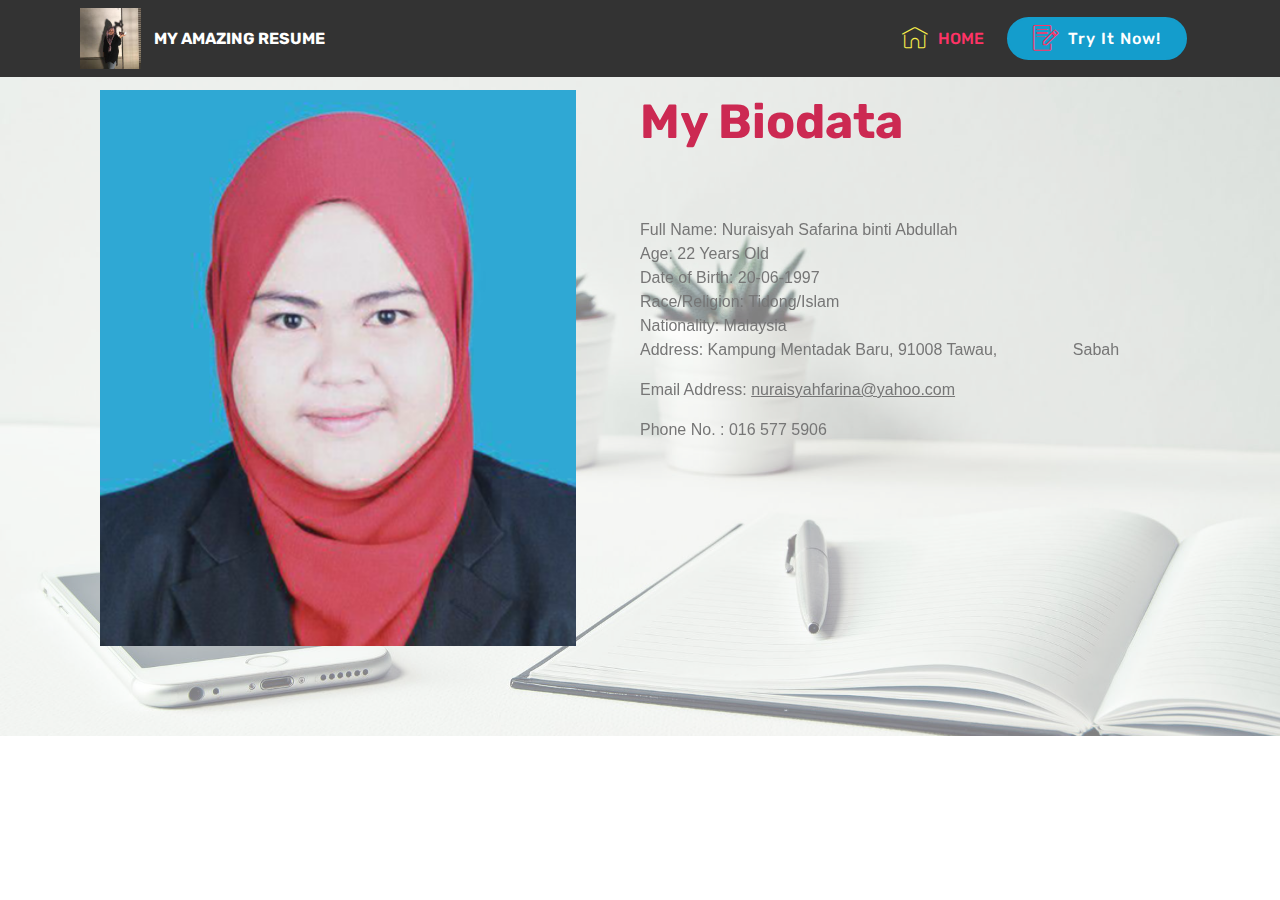
==== page1.html @ 113cb11e "create github pages" ====
<!DOCTYPE html>
<html  >
<head>
  <!-- Site made with Mobirise Website Builder v4.9.6, https://mobirise.com -->
  <meta charset="UTF-8">
  <meta http-equiv="X-UA-Compatible" content="IE=edge">
  <meta name="generator" content="Mobirise v4.9.6, mobirise.com">
  <meta name="viewport" content="width=device-width, initial-scale=1, minimum-scale=1">
  <link rel="shortcut icon" href="assets/images/60057658-1496785710458578-5371631939734208512-n-122x122.jpg" type="image/x-icon">
  <meta name="description" content="Website Generator Description">
  
  <title>My Biodata</title>
  <link rel="stylesheet" href="assets/web/assets/mobirise-icons/mobirise-icons.css">
  <link rel="stylesheet" href="assets/tether/tether.min.css">
  <link rel="stylesheet" href="assets/bootstrap/css/bootstrap.min.css">
  <link rel="stylesheet" href="assets/bootstrap/css/bootstrap-grid.min.css">
  <link rel="stylesheet" href="assets/bootstrap/css/bootstrap-reboot.min.css">
  <link rel="stylesheet" href="assets/dropdown/css/style.css">
  <link rel="stylesheet" href="assets/theme/css/style.css">
  <link rel="stylesheet" href="assets/mobirise/css/mbr-additional.css" type="text/css">
  
  
  
</head>
<body>
  <section class="menu cid-qTkzRZLJNu" once="menu" id="menu1-6">

    

    <nav class="navbar navbar-expand beta-menu navbar-dropdown align-items-center navbar-fixed-top navbar-toggleable-sm">
        <button class="navbar-toggler navbar-toggler-right" type="button" data-toggle="collapse" data-target="#navbarSupportedContent" aria-controls="navbarSupportedContent" aria-expanded="false" aria-label="Toggle navigation">
            <div class="hamburger">
                <span></span>
                <span></span>
                <span></span>
                <span></span>
            </div>
        </button>
        <div class="menu-logo">
            <div class="navbar-brand">
                <span class="navbar-logo">
                    <a href="https://mobirise.com">
                         <img src="assets/images/60057658-1496785710458578-5371631939734208512-n-122x122.jpg" alt="Mobirise" title="" style="height: 3.8rem;">
                    </a>
                </span>
                <span class="navbar-caption-wrap"><a class="navbar-caption text-white display-4" href="https://mobirise.com">MY AMAZING RESUME</a></span>
            </div>
        </div>
        <div class="collapse navbar-collapse" id="navbarSupportedContent">
            <ul class="navbar-nav nav-dropdown" data-app-modern-menu="true"><li class="nav-item">
                    <a class="nav-link link text-secondary display-4" href="index.html"><span class="mbri-home mbr-iconfont mbr-iconfont-btn" style="color: rgb(247, 237, 74);"></span>
                        
                        HOME</a>
                </li></ul>
            <div class="navbar-buttons mbr-section-btn"><a class="btn btn-sm btn-primary display-4" href="https://mobirise.com"><span class="mbri-edit mbr-iconfont mbr-iconfont-btn" style="color: rgb(255, 51, 102);"></span>
                    
                    Try It Now!
                </a></div>
        </div>
    </nav>
</section>

<section class="engine"><a href="https://mobirise.info">Mobirise</a></section><section class="features11 cid-rr80zICPp3 mbr-parallax-background" id="features11-a">

    

    <div class="mbr-overlay" style="opacity: 0.5; background-color: rgb(255, 255, 255);">
    </div>

    <div class="container">   
        <div class="col-md-12">
            <div class="media-container-row">
                <div class="mbr-figure m-auto" style="width: 50%;">
                    <img src="assets/images/28951975-1165412160262603-4981611491502325760-n-1-413x531.jpg" alt="Mobirise" title="">
                </div>
                <div class=" align-left aside-content">
                    <h2 class="mbr-title pt-2 mbr-fonts-style display-2"><strong>
                        My Biodata</strong></h2>
                    <div class="mbr-section-text">
                        <p class="mbr-text mb-5 pt-3 mbr-light mbr-fonts-style display-5"></p><p>
                        Full Name: Nuraisyah Safarina binti Abdullah<br>Age: 22 Years Old<br>Date of Birth: 20-06-1997<br>Race/Religion: Tidong/Islam<br>Nationality: Malaysia<br>Address: Kampung Mentadak Baru,
91008 Tawau, &nbsp;&nbsp;&nbsp;&nbsp;&nbsp;&nbsp;&nbsp;&nbsp;&nbsp;&nbsp;&nbsp;&nbsp;&nbsp;&nbsp;&nbsp;&nbsp;Sabah</p><p>Email Address: <u>nuraisyahfarina@yahoo.com</u></p><p>Phone No. : 016 577 5906</p><br><p><br><br></p><p></p>
                    </div>

                    
                </div>
            </div>
        </div> 
    </div>          
</section>


  <script src="assets/web/assets/jquery/jquery.min.js"></script>
  <script src="assets/popper/popper.min.js"></script>
  <script src="assets/tether/tether.min.js"></script>
  <script src="assets/bootstrap/js/bootstrap.min.js"></script>
  <script src="assets/smoothscroll/smooth-scroll.js"></script>
  <script src="assets/dropdown/js/script.min.js"></script>
  <script src="assets/touchswipe/jquery.touch-swipe.min.js"></script>
  <script src="assets/parallax/jarallax.min.js"></script>
  <script src="assets/theme/js/script.js"></script>
  
  
</body>
</html>
---- assets/web/assets/mobirise-icons/mobirise-icons.css ----
@font-face {
  font-family: 'MobiriseIcons';
  src:  url('mobirise-icons.eot?spat4u');
  src:  url('mobirise-icons.eot?spat4u#iefix') format('embedded-opentype'),
    url('mobirise-icons.ttf?spat4u') format('truetype'),
    url('mobirise-icons.woff?spat4u') format('woff'),
    url('mobirise-icons.svg?spat4u#MobiriseIcons') format('svg');
  font-weight: normal;
  font-style: normal;
}

[class^="mbri-"], [class*=" mbri-"] {
  /* use !important to prevent issues with browser extensions that change fonts */
  font-family: MobiriseIcons !important;
  speak: none;
  font-style: normal;
  font-weight: normal;
  font-variant: normal;
  text-transform: none;
  line-height: 1;

  /* Better Font Rendering =========== */
  -webkit-font-smoothing: antialiased;
  -moz-osx-font-smoothing: grayscale;
}

.mbri-add-submenu:before {
  content: "\e900";
}
.mbri-alert:before {
  content: "\e901";
}
.mbri-align-center:before {
  content: "\e902";
}
.mbri-align-justify:before {
  content: "\e903";
}
.mbri-align-left:before {
  content: "\e904";
}
.mbri-align-right:before {
  content: "\e905";
}
.mbri-android:before {
  content: "\e906";
}
.mbri-apple:before {
  content: "\e907";
}
.mbri-arrow-down:before {
  content: "\e908";
}
.mbri-arrow-next:before {
  content: "\e909";
}
.mbri-arrow-prev:before {
  content: "\e90a";
}
.mbri-arrow-up:before {
  content: "\e90b";
}
.mbri-bold:before {
  content: "\e90c";
}
.mbri-bookmark:before {
  content: "\e90d";
}
.mbri-bootstrap:before {
  content: "\e90e";
}
.mbri-briefcase:before {
  content: "\e90f";
}
.mbri-browse:before {
  content: "\e910";
}
.mbri-bulleted-list:before {
  content: "\e911";
}
.mbri-calendar:before {
  content: "\e912";
}
.mbri-camera:before {
  content: "\e913";
}
.mbri-cart-add:before {
  content: "\e914";
}
.mbri-cart-full:before {
  content: "\e915";
}
.mbri-cash:before {
  content: "\e916";
}
.mbri-change-style:before {
  content: "\e917";
}
.mbri-chat:before {
  content: "\e918";
}
.mbri-clock:before {
  content: "\e919";
}
.mbri-close:before {
  content: "\e91a";
}
.mbri-cloud:before {
  content: "\e91b";
}
.mbri-code:before {
  content: "\e91c";
}
.mbri-contact-form:before {
  content: "\e91d";
}
.mbri-credit-card:before {
  content: "\e91e";
}
.mbri-cursor-click:before {
  content: "\e91f";
}
.mbri-cust-feedback:before {
  content: "\e920";
}
.mbri-database:before {
  content: "\e921";
}
.mbri-delivery:before {
  content: "\e922";
}
.mbri-desktop:before {
  content: "\e923";
}
.mbri-devices:before {
  content: "\e924";
}
.mbri-down:before {
  content: "\e925";
}
.mbri-download:before {
  content: "\e989";
}
.mbri-drag-n-drop:before {
  content: "\e927";
}
.mbri-drag-n-drop2:before {
  content: "\e928";
}
.mbri-edit:before {
  content: "\e929";
}
.mbri-edit2:before {
  content: "\e92a";
}
.mbri-error:before {
  content: "\e92b";
}
.mbri-extension:before {
  content: "\e92c";
}
.mbri-features:before {
  content: "\e92d";
}
.mbri-file:before {
  content: "\e92e";
}
.mbri-flag:before {
  content: "\e92f";
}
.mbri-folder:before {
  content: "\e930";
}
.mbri-gift:before {
  content: "\e931";
}
.mbri-github:before {
  content: "\e932";
}
.mbri-globe:before {
  content: "\e933";
}
.mbri-globe-2:before {
  content: "\e934";
}
.mbri-growing-chart:before {
  content: "\e935";
}
.mbri-hearth:before {
  content: "\e936";
}
.mbri-help:before {
  content: "\e937";
}
.mbri-home:before {
  content: "\e938";
}
.mbri-hot-cup:before {
  content: "\e939";
}
.mbri-idea:before {
  content: "\e93a";
}
.mbri-image-gallery:before {
  content: "\e93b";
}
.mbri-image-slider:before {
  content: "\e93c";
}
.mbri-info:before {
  content: "\e93d";
}
.mbri-italic:before {
  content: "\e93e";
}
.mbri-key:before {
  content: "\e93f";
}
.mbri-laptop:before {
  content: "\e940";
}
.mbri-layers:before {
  content: "\e941";
}
.mbri-left-right:before {
  content: "\e942";
}
.mbri-left:before {
  content: "\e943";
}
.mbri-letter:before {
  content: "\e944";
}
.mbri-like:before {
  content: "\e945";
}
.mbri-link:before {
  content: "\e946";
}
.mbri-lock:before {
  content: "\e947";
}
.mbri-login:before {
  content: "\e948";
}
.mbri-logout:before {
  content: "\e949";
}
.mbri-magic-stick:before {
  content: "\e94a";
}
.mbri-map-pin:before {
  content: "\e94b";
}
.mbri-menu:before {
  content: "\e94c";
}
.mbri-mobile:before {
  content: "\e94d";
}
.mbri-mobile2:before {
  content: "\e94e";
}
.mbri-mobirise:before {
  content: "\e94f";
}
.mbri-more-horizontal:before {
  content: "\e950";
}
.mbri-more-vertical:before {
  content: "\e951";
}
.mbri-music:before {
  content: "\e952";
}
.mbri-new-file:before {
  content: "\e953";
}
.mbri-numbered-list:before {
  content: "\e954";
}
.mbri-opened-folder:before {
  content: "\e955";
}
.mbri-pages:before {
  content: "\e956";
}
.mbri-paper-plane:before {
  content: "\e957";
}
.mbri-paperclip:before {
  content: "\e958";
}
.mbri-photo:before {
  content: "\e959";
}
.mbri-photos:before {
  content: "\e95a";
}
.mbri-pin:before {
  content: "\e95b";
}
.mbri-play:before {
  content: "\e95c";
}
.mbri-plus:before {
  content: "\e95d";
}
.mbri-preview:before {
  content: "\e95e";
}
.mbri-print:before {
  content: "\e95f";
}
.mbri-protect:before {
  content: "\e960";
}
.mbri-question:before {
  content: "\e961";
}
.mbri-quote-left:before {
  content: "\e962";
}
.mbri-quote-right:before {
  content: "\e963";
}
.mbri-refresh:before {
  content: "\e964";
}
.mbri-responsive:before {
  content: "\e965";
}
.mbri-right:before {
  content: "\e966";
}
.mbri-rocket:before {
  content: "\e967";
}
.mbri-sad-face:before {
  content: "\e968";
}
.mbri-sale:before {
  content: "\e969";
}
.mbri-save:before {
  content: "\e96a";
}
.mbri-search:before {
  content: "\e96b";
}
.mbri-setting:before {
  content: "\e96c";
}
.mbri-setting2:before {
  content: "\e96d";
}
.mbri-setting3:before {
  content: "\e96e";
}
.mbri-share:before {
  content: "\e96f";
}
.mbri-shopping-bag:before {
  content: "\e970";
}
.mbri-shopping-basket:before {
  content: "\e971";
}
.mbri-shopping-cart:before {
  content: "\e972";
}
.mbri-sites:before {
  content: "\e973";
}
.mbri-smile-face:before {
  content: "\e974";
}
.mbri-speed:before {
  content: "\e975";
}
.mbri-star:before {
  content: "\e976";
}
.mbri-success:before {
  content: "\e977";
}
.mbri-sun:before {
  content: "\e978";
}
.mbri-sun2:before {
  content: "\e979";
}
.mbri-tablet:before {
  content: "\e97a";
}
.mbri-tablet-vertical:before {
  content: "\e97b";
}
.mbri-target:before {
  content: "\e97c";
}
.mbri-timer:before {
  content: "\e97d";
}
.mbri-to-ftp:before {
  content: "\e97e";
}
.mbri-to-local-drive:before {
  content: "\e97f";
}
.mbri-touch-swipe:before {
  content: "\e980";
}
.mbri-touch:before {
  content: "\e981";
}
.mbri-trash:before {
  content: "\e982";
}
.mbri-underline:before {
  content: "\e983";
}
.mbri-unlink:before {
  content: "\e984";
}
.mbri-unlock:before {
  content: "\e985";
}
.mbri-up-down:before {
  content: "\e986";
}
.mbri-up:before {
  content: "\e987";
}
.mbri-update:before {
  content: "\e988";
}
.mbri-upload:before {
 content: "\e926"; 
}
.mbri-user:before {
  content: "\e98a";
}
.mbri-user2:before {
  content: "\e98b";
}
.mbri-users:before {
  content: "\e98c";
}
.mbri-video:before {
  content: "\e98d";
}
.mbri-video-play:before {
  content: "\e98e";
}
.mbri-watch:before {
  content: "\e98f";
}
.mbri-website-theme:before {
  content: "\e990";
}
.mbri-wifi:before {
  content: "\e991";
}
.mbri-windows:before {
  content: "\e992";
}
.mbri-zoom-out:before {
  content: "\e993";
}
.mbri-redo:before {
  content: "\e994";
}
.mbri-undo:before {
  content: "\e995";
}
---- assets/dropdown/css/style.css ----
.navbar-dropdown {
  left: 0;
  padding: 0;
  position: absolute;
  right: 0;
  top: 0;
  transition: all 0.45s ease;
  z-index: 1030;
  background: #282828; }
  .navbar-dropdown .navbar-logo {
    margin-right: 0.8rem;
    transition: margin 0.3s ease-in-out;
    vertical-align: middle; }
    .navbar-dropdown .navbar-logo img {
      height: 3.125rem;
      transition: all 0.3s ease-in-out; }
    .navbar-dropdown .navbar-logo.mbr-iconfont {
      font-size: 3.125rem;
      line-height: 3.125rem; }
  .navbar-dropdown .navbar-caption {
    font-weight: 700;
    white-space: normal;
    vertical-align: -4px;
    line-height: 3.125rem !important; }
    .navbar-dropdown .navbar-caption, .navbar-dropdown .navbar-caption:hover {
      color: inherit;
      text-decoration: none; }
  .navbar-dropdown .mbr-iconfont + .navbar-caption {
    vertical-align: -1px; }
  .navbar-dropdown.navbar-fixed-top {
    position: fixed; }
  .navbar-dropdown .navbar-brand span {
    vertical-align: -4px; }
  .navbar-dropdown.bg-color.transparent {
    background: none; }
  .navbar-dropdown.navbar-short .navbar-brand {
    padding: 0.625rem 0; }
    .navbar-dropdown.navbar-short .navbar-brand span {
      vertical-align: -1px; }
  .navbar-dropdown.navbar-short .navbar-caption {
    line-height: 2.375rem !important;
    vertical-align: -2px; }
  .navbar-dropdown.navbar-short .navbar-logo {
    margin-right: 0.5rem; }
    .navbar-dropdown.navbar-short .navbar-logo img {
      height: 2.375rem; }
    .navbar-dropdown.navbar-short .navbar-logo.mbr-iconfont {
      font-size: 2.375rem;
      line-height: 2.375rem; }
  .navbar-dropdown.navbar-short .mbr-table-cell {
    height: 3.625rem; }
  .navbar-dropdown .navbar-close {
    left: 0.6875rem;
    position: fixed;
    top: 0.75rem;
    z-index: 1000; }
  .navbar-dropdown .hamburger-icon {
    content: "";
    display: inline-block;
    vertical-align: middle;
    width: 16px;
    -webkit-box-shadow: 0 -6px 0 1px #282828,0 0 0 1px #282828,0 6px 0 1px #282828;
    -moz-box-shadow: 0 -6px 0 1px #282828,0 0 0 1px #282828,0 6px 0 1px #282828;
    box-shadow: 0 -6px 0 1px #282828,0 0 0 1px #282828,0 6px 0 1px #282828; }

.dropdown-menu .dropdown-toggle[data-toggle="dropdown-submenu"]::after {
  border-bottom: 0.35em solid transparent;
  border-left: 0.35em solid;
  border-right: 0;
  border-top: 0.35em solid transparent;
  margin-left: 0.3rem; }

.dropdown-menu .dropdown-item:focus {
  outline: 0; }

.nav-dropdown {
  font-size: 0.75rem;
  font-weight: 500;
  height: auto !important; }
  .nav-dropdown .nav-btn {
    padding-left: 1rem; }
  .nav-dropdown .link {
    margin: .667em 1.667em;
    font-weight: 500;
    padding: 0;
    transition: color .2s ease-in-out; }
    .nav-dropdown .link.dropdown-toggle {
      margin-right: 2.583em; }
      .nav-dropdown .link.dropdown-toggle::after {
        margin-left: .25rem;
        border-top: 0.35em solid;
        border-right: 0.35em solid transparent;
        border-left: 0.35em solid transparent;
        border-bottom: 0; }
      .nav-dropdown .link.dropdown-toggle[aria-expanded="true"] {
        margin: 0;
        padding: 0.667em 3.263em  0.667em 1.667em; }
  .nav-dropdown .link::after,
  .nav-dropdown .dropdown-item::after {
    color: inherit; }
  .nav-dropdown .btn {
    font-size: 0.75rem;
    font-weight: 700;
    letter-spacing: 0;
    margin-bottom: 0;
    padding-left: 1.25rem;
    padding-right: 1.25rem; }
  .nav-dropdown .dropdown-menu {
    border-radius: 0;
    border: 0;
    left: 0;
    margin: 0;
    padding-bottom: 1.25rem;
    padding-top: 1.25rem;
    position: relative; }
  .nav-dropdown .dropdown-submenu {
    margin-left: 0.125rem;
    top: 0; }
  .nav-dropdown .dropdown-item {
    font-weight: 500;
    line-height: 2;
    padding: 0.3846em 4.615em 0.3846em 1.5385em;
    position: relative;
    transition: color .2s ease-in-out, background-color .2s ease-in-out; }
    .nav-dropdown .dropdown-item::after {
      margin-top: -0.3077em;
      position: absolute;
      right: 1.1538em;
      top: 50%; }
    .nav-dropdown .dropdown-item:focus, .nav-dropdown .dropdown-item:hover {
      background: none; }

@media (max-width: 767px) {
  .nav-dropdown.navbar-toggleable-sm {
    bottom: 0;
    display: none;
    left: 0;
    overflow-x: hidden;
    position: fixed;
    top: 0;
    transform: translateX(-100%);
    -ms-transform: translateX(-100%);
    -webkit-transform: translateX(-100%);
    width: 18.75rem;
    z-index: 999; } }
.nav-dropdown.navbar-toggleable-xl {
  bottom: 0;
  display: none;
  left: 0;
  overflow-x: hidden;
  position: fixed;
  top: 0;
  transform: translateX(-100%);
  -ms-transform: translateX(-100%);
  -webkit-transform: translateX(-100%);
  width: 18.75rem;
  z-index: 999; }

.nav-dropdown-sm {
  display: block !important;
  overflow-x: hidden;
  overflow: auto;
  padding-top: 3.875rem; }
  .nav-dropdown-sm::after {
    content: "";
    display: block;
    height: 3rem;
    width: 100%; }
  .nav-dropdown-sm.collapse.in ~ .navbar-close {
    display: block !important; }
  .nav-dropdown-sm.collapsing, .nav-dropdown-sm.collapse.in {
    transform: translateX(0);
    -ms-transform: translateX(0);
    -webkit-transform: translateX(0);
    transition: all 0.25s ease-out;
    -webkit-transition: all 0.25s ease-out;
    background: #282828; }
  .nav-dropdown-sm.collapsing[aria-expanded="false"] {
    transform: translateX(-100%);
    -ms-transform: translateX(-100%);
    -webkit-transform: translateX(-100%); }
  .nav-dropdown-sm .nav-item {
    display: block;
    margin-left: 0 !important;
    padding-left: 0; }
  .nav-dropdown-sm .link,
  .nav-dropdown-sm .dropdown-item {
    border-top: 1px dotted rgba(255, 255, 255, 0.1);
    font-size: 0.8125rem;
    line-height: 1.6;
    margin: 0 !important;
    padding: 0.875rem 2.4rem 0.875rem 1.5625rem !important;
    position: relative;
    white-space: normal; }
    .nav-dropdown-sm .link:focus, .nav-dropdown-sm .link:hover,
    .nav-dropdown-sm .dropdown-item:focus,
    .nav-dropdown-sm .dropdown-item:hover {
      background: rgba(0, 0, 0, 0.2) !important;
      color: #c0a375; }
  .nav-dropdown-sm .nav-btn {
    position: relative;
    padding: 1.5625rem 1.5625rem 0 1.5625rem; }
    .nav-dropdown-sm .nav-btn::before {
      border-top: 1px dotted rgba(255, 255, 255, 0.1);
      content: "";
      left: 0;
      position: absolute;
      top: 0;
      width: 100%; }
    .nav-dropdown-sm .nav-btn + .nav-btn {
      padding-top: 0.625rem; }
      .nav-dropdown-sm .nav-btn + .nav-btn::before {
        display: none; }
  .nav-dropdown-sm .btn {
    padding: 0.625rem 0; }
  .nav-dropdown-sm .dropdown-toggle[data-toggle="dropdown-submenu"]::after {
    margin-left: .25rem;
    border-top: 0.35em solid;
    border-right: 0.35em solid transparent;
    border-left: 0.35em solid transparent;
    border-bottom: 0; }
  .nav-dropdown-sm .dropdown-toggle[data-toggle="dropdown-submenu"][aria-expanded="true"]::after {
    border-top: 0;
    border-right: 0.35em solid transparent;
    border-left: 0.35em solid transparent;
    border-bottom: 0.35em solid; }
  .nav-dropdown-sm .dropdown-menu {
    margin: 0;
    padding: 0;
    position: relative;
    top: 0;
    left: 0;
    width: 100%;
    border: 0;
    float: none;
    border-radius: 0;
    background: none; }
  .nav-dropdown-sm .dropdown-submenu {
    left: 100%;
    margin-left: 0.125rem;
    margin-top: -1.25rem;
    top: 0; }

.navbar-toggleable-sm .nav-dropdown .dropdown-menu {
  position: absolute; }

.navbar-toggleable-sm .nav-dropdown .dropdown-submenu {
  left: 100%;
  margin-left: 0.125rem;
  margin-top: -1.25rem;
  top: 0; }

.navbar-toggleable-sm.opened .nav-dropdown .dropdown-menu {
  position: relative; }

.navbar-toggleable-sm.opened .nav-dropdown .dropdown-submenu {
  left: 0;
  margin-left: 00rem;
  margin-top: 0rem;
  top: 0; }

.is-builder .nav-dropdown.collapsing {
  transition: none !important; }

/*# sourceMappingURL=style.css.map */
---- assets/theme/css/style.css ----
/*!
 * Mobirise v4 theme (https://mobirise.com/)
 * Copyright 2017 Mobirise
 */
section {
  background-color: #eeeeee; }

section,
.container,
.container-fluid {
  position: relative;
  word-wrap: break-word; }

a.mbr-iconfont:hover {
  text-decoration: none; }

.article .lead p, .article .lead ul, .article .lead ol, .article .lead pre, .article .lead blockquote {
  margin-bottom: 0; }

a {
  font-style: normal;
  font-weight: 400;
  cursor: pointer; }
  a, a:hover {
    text-decoration: none; }

figure {
  margin-bottom: 0; }

body {
  color: #232323; }

h1, h2, h3, h4, h5, h6,
.h1, .h2, .h3, .h4, .h5, .h6,
.display-1, .display-2, .display-3, .display-4 {
  line-height: 1;
  word-break: break-word;
  word-wrap: break-word; }

b, strong {
  font-weight: bold; }

blockquote {
  padding: 10px 0 10px 20px;
  position: relative;
  border-left: 2px solid;
  border-color: #ff3366; }

input:-webkit-autofill, input:-webkit-autofill:hover, input:-webkit-autofill:focus, input:-webkit-autofill:active {
  transition-delay: 9999s;
  transition-property: background-color, color; }

textarea[type="hidden"] {
  display: none; }

body {
  position: relative; }

section {
  background-position: 50% 50%;
  background-repeat: no-repeat;
  background-size: cover; }
  section .mbr-background-video,
  section .mbr-background-video-preview {
    position: absolute;
    bottom: 0;
    left: 0;
    right: 0;
    top: 0; }

.hidden {
  visibility: hidden; }

.mbr-z-index20 {
  z-index: 20; }

/*! Base colors */
.mbr-white {
  color: #ffffff; }

.mbr-black {
  color: #000000; }

.mbr-bg-white {
  background-color: #ffffff; }

.mbr-bg-black {
  background-color: #000000; }

/*! Text-aligns */
.align-left {
  text-align: left; }

.align-center {
  text-align: center; }

.align-right {
  text-align: right; }

@media (max-width: 767px) {
  .align-left, .align-center, .align-right, .mbr-section-btn, .mbr-section-title {
    text-align: center; } }
/*! Font-weight  */
.mbr-light {
  font-weight: 300; }

.mbr-regular {
  font-weight: 400; }

.mbr-semibold {
  font-weight: 500; }

.mbr-bold {
  font-weight: 700; }

/*! Media  */
.media-size-item {
  -webkit-flex: 1 1 auto;
  -moz-flex: 1 1 auto;
  -ms-flex: 1 1 auto;
  -o-flex: 1 1 auto;
  flex: 1 1 auto; }

.media-content {
  -webkit-flex-basis: 100%;
  flex-basis: 100%; }

.media-container-row {
  display: -ms-flexbox;
  display: -webkit-flex;
  display: flex;
  -webkit-flex-direction: row;
  -ms-flex-direction: row;
  flex-direction: row;
  -webkit-flex-wrap: wrap;
  -ms-flex-wrap: wrap;
  flex-wrap: wrap;
  -webkit-justify-content: center;
  -ms-flex-pack: center;
  justify-content: center;
  -webkit-align-content: center;
  -ms-flex-line-pack: center;
  align-content: center;
  -webkit-align-items: start;
  -ms-flex-align: start;
  align-items: start; }
  .media-container-row .media-size-item {
    width: 400px; }

.media-container-column {
  display: -ms-flexbox;
  display: -webkit-flex;
  display: flex;
  -webkit-flex-direction: column;
  -ms-flex-direction: column;
  flex-direction: column;
  -webkit-flex-wrap: wrap;
  -ms-flex-wrap: wrap;
  flex-wrap: wrap;
  -webkit-justify-content: center;
  -ms-flex-pack: center;
  justify-content: center;
  -webkit-align-content: center;
  -ms-flex-line-pack: center;
  align-content: center;
  -webkit-align-items: stretch;
  -ms-flex-align: stretch;
  align-items: stretch; }
  .media-container-column > * {
    width: 100%; }

@media (min-width: 992px) {
  .media-container-row {
    -webkit-flex-wrap: nowrap;
    -ms-flex-wrap: nowrap;
    flex-wrap: nowrap; } }
figure {
  overflow: hidden; }

figure[mbr-media-size] {
  transition: width 0.1s; }

.mbr-figure img, .mbr-figure iframe {
  display: block;
  width: 100%; }

.card {
  background-color: transparent;
  border: none; }

.card-img {
  text-align: center;
  flex-shrink: 0;
  -webkit-flex-shrink: 0; }

.media {
  max-width: 100%;
  margin: 0 auto; }

.mbr-figure {
  -ms-flex-item-align: center;
  -ms-grid-row-align: center;
  -webkit-align-self: center;
  align-self: center; }

.media-container > div {
  max-width: 100%; }

.mbr-figure img, .card-img img {
  width: 100%; }

@media (max-width: 991px) {
  .media-size-item {
    width: auto !important; }

  .media {
    width: auto; }

  .mbr-figure {
    width: 100% !important; } }
/*! Buttons */
.mbr-section-btn {
  margin-left: -.25rem;
  margin-right: -.25rem;
  font-size: 0; }

nav .mbr-section-btn {
  margin-left: 0rem;
  margin-right: 0rem; }

/*! Btn icon margin */
.btn .mbr-iconfont, .btn.btn-sm .mbr-iconfont {
  cursor: pointer;
  margin-right: 0.5rem; }

.btn.btn-md .mbr-iconfont, .btn.btn-md .mbr-iconfont {
  margin-right: 0.8rem; }

.mbr-regular {
  font-weight: 400; }

.mbr-semibold {
  font-weight: 500; }

.mbr-bold {
  font-weight: 700; }

[type="submit"] {
  -webkit-appearance: none; }

/*! Full-screen */
.mbr-fullscreen .mbr-overlay {
  min-height: 100vh; }

.mbr-fullscreen {
  display: flex;
  display: -webkit-flex;
  display: -moz-flex;
  display: -ms-flex;
  display: -o-flex;
  align-items: center;
  -webkit-align-items: center;
  min-height: 100vh;
  padding-top: 3rem;
  padding-bottom: 3rem; }

/*! Map */
.map {
  height: 25rem;
  position: relative; }
  .map iframe {
    width: 100%;
    height: 100%; }

/* Form */
.form-asterisk {
  font-family: initial;
  position: absolute;
  top: -2px;
  font-weight: normal; }

/*! Scroll to top arrow */
.mbr-arrow-up {
  bottom: 25px;
  right: 90px;
  position: fixed;
  text-align: right;
  z-index: 5000;
  color: #ffffff;
  font-size: 32px;
  transform: rotate(180deg);
  -webkit-transform: rotate(180deg); }

.mbr-arrow-up a {
  background: rgba(0, 0, 0, 0.2);
  border-radius: 3px;
  color: #fff;
  display: inline-block;
  height: 60px;
  width: 60px;
  outline-style: none !important;
  position: relative;
  text-decoration: none;
  transition: all .3s ease-in-out;
  cursor: pointer;
  text-align: center; }
  .mbr-arrow-up a:hover {
    background-color: rgba(0, 0, 0, 0.4); }
  .mbr-arrow-up a i {
    line-height: 60px; }

.mbr-arrow-up-icon {
  display: block;
  color: #fff; }

.mbr-arrow-up-icon::before {
  content: "\203a";
  display: inline-block;
  font-family: serif;
  font-size: 32px;
  line-height: 1;
  font-style: normal;
  position: relative;
  top: 6px;
  left: -4px;
  -webkit-transform: rotate(-90deg);
  transform: rotate(-90deg); }

/*! Arrow Down */
.mbr-arrow {
  position: absolute;
  bottom: 45px;
  left: 50%;
  width: 60px;
  height: 60px;
  cursor: pointer;
  background-color: rgba(80, 80, 80, 0.5);
  border-radius: 50%;
  -webkit-transform: translateX(-50%);
  transform: translateX(-50%); }
  .mbr-arrow > a {
    display: inline-block;
    text-decoration: none;
    outline-style: none;
    -webkit-animation: arrowdown 1.7s ease-in-out infinite;
    animation: arrowdown 1.7s ease-in-out infinite; }
    .mbr-arrow > a > i {
      position: absolute;
      top: -2px;
      left: 15px;
      font-size: 2rem; }

@keyframes arrowdown {
  0% {
    transform: translateY(0px);
    -webkit-transform: translateY(0px); }
  50% {
    transform: translateY(-5px);
    -webkit-transform: translateY(-5px); }
  100% {
    transform: translateY(0px);
    -webkit-transform: translateY(0px); } }
@-webkit-keyframes arrowdown {
  0% {
    transform: translateY(0px);
    -webkit-transform: translateY(0px); }
  50% {
    transform: translateY(-5px);
    -webkit-transform: translateY(-5px); }
  100% {
    transform: translateY(0px);
    -webkit-transform: translateY(0px); } }
@media (max-width: 500px) {
  .mbr-arrow-up {
    left: 50%;
    right: auto;
    transform: translateX(-50%) rotate(180deg);
    -webkit-transform: translateX(-50%) rotate(180deg); } }
/*Gradients animation*/
@keyframes gradient-animation {
  from {
    background-position: 0% 100%;
    animation-timing-function: ease-in-out; }
  to {
    background-position: 100% 0%;
    animation-timing-function: ease-in-out; } }
@-webkit-keyframes gradient-animation {
  from {
    background-position: 0% 100%;
    animation-timing-function: ease-in-out; }
  to {
    background-position: 100% 0%;
    animation-timing-function: ease-in-out; } }
.bg-gradient {
  background-size: 200% 200%;
  animation: gradient-animation 5s infinite alternate;
  -webkit-animation: gradient-animation 5s infinite alternate; }

.menu .navbar-brand {
  display: -webkit-flex; }
  .menu .navbar-brand span {
    display: flex;
    display: -webkit-flex; }
  .menu .navbar-brand .navbar-caption-wrap {
    display: -webkit-flex; }
  .menu .navbar-brand .navbar-logo img {
    display: -webkit-flex; }
@media (min-width: 768px) and (max-width: 991px) {
  .menu .navbar-toggleable-sm .navbar-nav {
    display: -webkit-box;
    display: -webkit-flex;
    display: -ms-flexbox; } }
@media (min-width: 992px) {
  .menu .navbar-nav.nav-dropdown {
    display: -webkit-flex; }
  .menu .navbar-toggleable-sm .navbar-collapse {
    display: -webkit-flex !important; } }
@media (max-width: 767px) {
  .menu .navbar-collapse {
    max-height: 80vh; }
  .menu .dropdown-menu {
    max-height: 60vh; } }

.navbar {
  display: -webkit-flex;
  -webkit-flex-wrap: wrap;
  -webkit-align-items: center;
  -webkit-justify-content: space-between; }

.navbar-collapse {
  -webkit-flex-basis: 100%;
  -webkit-flex-grow: 1;
  -webkit-align-items: center; }

.nav-dropdown .link {
  padding: .667em 1.667em !important;
  margin: 0 !important; }

.nav {
  display: -webkit-flex;
  -webkit-flex-wrap: wrap; }

.row {
  display: -webkit-flex;
  -webkit-flex-wrap: wrap; }

.justify-content-center {
  -webkit-justify-content: center; }

.form-inline {
  display: -webkit-flex;
  -webkit-flex-flow: row wrap;
  -webkit-align-items: center; }

.card-wrapper {
  -webkit-flex: 1; }

.carousel-control {
  z-index: 10;
  display: -webkit-flex;
  -webkit-align-items: center;
  -webkit-justify-content: center; }

.carousel-controls {
  display: -webkit-flex; }

.media {
  display: -webkit-flex; }

.jq-selectbox__select {
  padding: 1.07em .5em;
  position: absolute;
  top: 0;
  left: 0;
  width: 100%; }

.jq-selectbox__dropdown {
  position: absolute;
  top: 100% !important;
  left: 0 !important;
  width: 100% !important; }

.jq-selectbox__trigger-arrow {
  transform: translateY(-50%); }

.jq-selectbox li {
  padding: 1.07em .5em; }

/*# sourceMappingURL=style.css.map */
.engine {
	position: absolute;
	text-indent: -2400px;
	text-align: center;
	padding: 0;
	top: 0;
	left: -2400px;
}
---- assets/mobirise/css/mbr-additional.css ----
@import url(https://fonts.googleapis.com/css?family=Rubik:300,300i,400,400i,500,500i,700,700i,900,900i);





body {
  font-style: normal;
  line-height: 1.5;
}
.mbr-section-title {
  font-style: normal;
  line-height: 1.2;
}
.mbr-section-subtitle {
  line-height: 1.3;
}
.mbr-text {
  font-style: normal;
  line-height: 1.6;
}
.display-1 {
  font-family: 'Rubik', sans-serif;
  font-size: 4.25rem;
}
.display-1 > .mbr-iconfont {
  font-size: 6.8rem;
}
.display-2 {
  font-family: 'Rubik', sans-serif;
  font-size: 3rem;
}
.display-2 > .mbr-iconfont {
  font-size: 4.8rem;
}
.display-4 {
  font-family: 'Rubik', sans-serif;
  font-size: 1rem;
}
.display-4 > .mbr-iconfont {
  font-size: 1.6rem;
}
.display-5 {
  font-family: 'Rubik', sans-serif;
  font-size: 1.5rem;
}
.display-5 > .mbr-iconfont {
  font-size: 2.4rem;
}
.display-7 {
  font-family: 'Rubik', sans-serif;
  font-size: 1rem;
}
.display-7 > .mbr-iconfont {
  font-size: 1.6rem;
}
/* ---- Fluid typography for mobile devices ---- */
/* 1.4 - font scale ratio ( bootstrap == 1.42857 ) */
/* 100vw - current viewport width */
/* (48 - 20)  48 == 48rem == 768px, 20 == 20rem == 320px(minimal supported viewport) */
/* 0.65 - min scale variable, may vary */
@media (max-width: 768px) {
  .display-1 {
    font-size: 3.4rem;
    font-size: calc( 2.1374999999999997rem + (4.25 - 2.1374999999999997) * ((100vw - 20rem) / (48 - 20)));
    line-height: calc( 1.4 * (2.1374999999999997rem + (4.25 - 2.1374999999999997) * ((100vw - 20rem) / (48 - 20))));
  }
  .display-2 {
    font-size: 2.4rem;
    font-size: calc( 1.7rem + (3 - 1.7) * ((100vw - 20rem) / (48 - 20)));
    line-height: calc( 1.4 * (1.7rem + (3 - 1.7) * ((100vw - 20rem) / (48 - 20))));
  }
  .display-4 {
    font-size: 0.8rem;
    font-size: calc( 1rem + (1 - 1) * ((100vw - 20rem) / (48 - 20)));
    line-height: calc( 1.4 * (1rem + (1 - 1) * ((100vw - 20rem) / (48 - 20))));
  }
  .display-5 {
    font-size: 1.2rem;
    font-size: calc( 1.175rem + (1.5 - 1.175) * ((100vw - 20rem) / (48 - 20)));
    line-height: calc( 1.4 * (1.175rem + (1.5 - 1.175) * ((100vw - 20rem) / (48 - 20))));
  }
}
/* Buttons */
.btn {
  font-weight: 500;
  border-width: 2px;
  font-style: normal;
  letter-spacing: 1px;
  margin: .4rem .8rem;
  white-space: normal;
  -webkit-transition: all 0.3s ease-in-out;
  -moz-transition: all 0.3s ease-in-out;
  transition: all 0.3s ease-in-out;
  display: inline-flex;
  align-items: center;
  justify-content: center;
  word-break: break-word;
  -webkit-align-items: center;
  -webkit-justify-content: center;
  display: -webkit-inline-flex;
  padding: 1rem 3rem;
  border-radius: 3px;
}
.btn-sm {
  font-weight: 500;
  letter-spacing: 1px;
  -webkit-transition: all 0.3s ease-in-out;
  -moz-transition: all 0.3s ease-in-out;
  transition: all 0.3s ease-in-out;
  padding: 0.6rem 1.5rem;
  border-radius: 3px;
}
.btn-md {
  font-weight: 500;
  letter-spacing: 1px;
  margin: .4rem .8rem !important;
  -webkit-transition: all 0.3s ease-in-out;
  -moz-transition: all 0.3s ease-in-out;
  transition: all 0.3s ease-in-out;
  padding: 1rem 3rem;
  border-radius: 3px;
}
.btn-lg {
  font-weight: 500;
  letter-spacing: 1px;
  margin: .4rem .8rem !important;
  -webkit-transition: all 0.3s ease-in-out;
  -moz-transition: all 0.3s ease-in-out;
  transition: all 0.3s ease-in-out;
  padding: 1.2rem 3.2rem;
  border-radius: 3px;
}
.bg-primary {
  background-color: #149dcc !important;
}
.bg-success {
  background-color: #f7ed4a !important;
}
.bg-info {
  background-color: #82786e !important;
}
.bg-warning {
  background-color: #879a9f !important;
}
.bg-danger {
  background-color: #b1a374 !important;
}
.btn-primary,
.btn-primary:active {
  background-color: #149dcc !important;
  border-color: #149dcc !important;
  color: #ffffff !important;
}
.btn-primary:hover,
.btn-primary:focus,
.btn-primary.focus,
.btn-primary.active {
  color: #ffffff !important;
  background-color: #0d6786 !important;
  border-color: #0d6786 !important;
}
.btn-primary.disabled,
.btn-primary:disabled {
  color: #ffffff !important;
  background-color: #0d6786 !important;
  border-color: #0d6786 !important;
}
.btn-secondary,
.btn-secondary:active {
  background-color: #ff3366 !important;
  border-color: #ff3366 !important;
  color: #ffffff !important;
}
.btn-secondary:hover,
.btn-secondary:focus,
.btn-secondary.focus,
.btn-secondary.active {
  color: #ffffff !important;
  background-color: #e50039 !important;
  border-color: #e50039 !important;
}
.btn-secondary.disabled,
.btn-secondary:disabled {
  color: #ffffff !important;
  background-color: #e50039 !important;
  border-color: #e50039 !important;
}
.btn-info,
.btn-info:active {
  background-color: #82786e !important;
  border-color: #82786e !important;
  color: #ffffff !important;
}
.btn-info:hover,
.btn-info:focus,
.btn-info.focus,
.btn-info.active {
  color: #ffffff !important;
  background-color: #59524b !important;
  border-color: #59524b !important;
}
.btn-info.disabled,
.btn-info:disabled {
  color: #ffffff !important;
  background-color: #59524b !important;
  border-color: #59524b !important;
}
.btn-success,
.btn-success:active {
  background-color: #f7ed4a !important;
  border-color: #f7ed4a !important;
  color: #3f3c03 !important;
}
.btn-success:hover,
.btn-success:focus,
.btn-success.focus,
.btn-success.active {
  color: #3f3c03 !important;
  background-color: #eadd0a !important;
  border-color: #eadd0a !important;
}
.btn-success.disabled,
.btn-success:disabled {
  color: #3f3c03 !important;
  background-color: #eadd0a !important;
  border-color: #eadd0a !important;
}
.btn-warning,
.btn-warning:active {
  background-color: #879a9f !important;
  border-color: #879a9f !important;
  color: #ffffff !important;
}
.btn-warning:hover,
.btn-warning:focus,
.btn-warning.focus,
.btn-warning.active {
  color: #ffffff !important;
  background-color: #617479 !important;
  border-color: #617479 !important;
}
.btn-warning.disabled,
.btn-warning:disabled {
  color: #ffffff !important;
  background-color: #617479 !important;
  border-color: #617479 !important;
}
.btn-danger,
.btn-danger:active {
  background-color: #b1a374 !important;
  border-color: #b1a374 !important;
  color: #ffffff !important;
}
.btn-danger:hover,
.btn-danger:focus,
.btn-danger.focus,
.btn-danger.active {
  color: #ffffff !important;
  background-color: #8b7d4e !important;
  border-color: #8b7d4e !important;
}
.btn-danger.disabled,
.btn-danger:disabled {
  color: #ffffff !important;
  background-color: #8b7d4e !important;
  border-color: #8b7d4e !important;
}
.btn-white {
  color: #333333 !important;
}
.btn-white,
.btn-white:active {
  background-color: #ffffff !important;
  border-color: #ffffff !important;
  color: #808080 !important;
}
.btn-white:hover,
.btn-white:focus,
.btn-white.focus,
.btn-white.active {
  color: #808080 !important;
  background-color: #d9d9d9 !important;
  border-color: #d9d9d9 !important;
}
.btn-white.disabled,
.btn-white:disabled {
  color: #808080 !important;
  background-color: #d9d9d9 !important;
  border-color: #d9d9d9 !important;
}
.btn-black,
.btn-black:active {
  background-color: #333333 !important;
  border-color: #333333 !important;
  color: #ffffff !important;
}
.btn-black:hover,
.btn-black:focus,
.btn-black.focus,
.btn-black.active {
  color: #ffffff !important;
  background-color: #0d0d0d !important;
  border-color: #0d0d0d !important;
}
.btn-black.disabled,
.btn-black:disabled {
  color: #ffffff !important;
  background-color: #0d0d0d !important;
  border-color: #0d0d0d !important;
}
.btn-primary-outline,
.btn-primary-outline:active {
  background: none;
  border-color: #0b566f;
  color: #0b566f;
}
.btn-primary-outline:hover,
.btn-primary-outline:focus,
.btn-primary-outline.focus,
.btn-primary-outline.active {
  color: #ffffff;
  background-color: #149dcc;
  border-color: #149dcc;
}
.btn-primary-outline.disabled,
.btn-primary-outline:disabled {
  color: #ffffff !important;
  background-color: #149dcc !important;
  border-color: #149dcc !important;
}
.btn-secondary-outline,
.btn-secondary-outline:active {
  background: none;
  border-color: #cc0033;
  color: #cc0033;
}
.btn-secondary-outline:hover,
.btn-secondary-outline:focus,
.btn-secondary-outline.focus,
.btn-secondary-outline.active {
  color: #ffffff;
  background-color: #ff3366;
  border-color: #ff3366;
}
.btn-secondary-outline.disabled,
.btn-secondary-outline:disabled {
  color: #ffffff !important;
  background-color: #ff3366 !important;
  border-color: #ff3366 !important;
}
.btn-info-outline,
.btn-info-outline:active {
  background: none;
  border-color: #4b453f;
  color: #4b453f;
}
.btn-info-outline:hover,
.btn-info-outline:focus,
.btn-info-outline.focus,
.btn-info-outline.active {
  color: #ffffff;
  background-color: #82786e;
  border-color: #82786e;
}
.btn-info-outline.disabled,
.btn-info-outline:disabled {
  color: #ffffff !important;
  background-color: #82786e !important;
  border-color: #82786e !important;
}
.btn-success-outline,
.btn-success-outline:active {
  background: none;
  border-color: #d2c609;
  color: #d2c609;
}
.btn-success-outline:hover,
.btn-success-outline:focus,
.btn-success-outline.focus,
.btn-success-outline.active {
  color: #3f3c03;
  background-color: #f7ed4a;
  border-color: #f7ed4a;
}
.btn-success-outline.disabled,
.btn-success-outline:disabled {
  color: #3f3c03 !important;
  background-color: #f7ed4a !important;
  border-color: #f7ed4a !important;
}
.btn-warning-outline,
.btn-warning-outline:active {
  background: none;
  border-color: #55666b;
  color: #55666b;
}
.btn-warning-outline:hover,
.btn-warning-outline:focus,
.btn-warning-outline.focus,
.btn-warning-outline.active {
  color: #ffffff;
  background-color: #879a9f;
  border-color: #879a9f;
}
.btn-warning-outline.disabled,
.btn-warning-outline:disabled {
  color: #ffffff !important;
  background-color: #879a9f !important;
  border-color: #879a9f !important;
}
.btn-danger-outline,
.btn-danger-outline:active {
  background: none;
  border-color: #7a6e45;
  color: #7a6e45;
}
.btn-danger-outline:hover,
.btn-danger-outline:focus,
.btn-danger-outline.focus,
.btn-danger-outline.active {
  color: #ffffff;
  background-color: #b1a374;
  border-color: #b1a374;
}
.btn-danger-outline.disabled,
.btn-danger-outline:disabled {
  color: #ffffff !important;
  background-color: #b1a374 !important;
  border-color: #b1a374 !important;
}
.btn-black-outline,
.btn-black-outline:active {
  background: none;
  border-color: #000000;
  color: #000000;
}
.btn-black-outline:hover,
.btn-black-outline:focus,
.btn-black-outline.focus,
.btn-black-outline.active {
  color: #ffffff;
  background-color: #333333;
  border-color: #333333;
}
.btn-black-outline.disabled,
.btn-black-outline:disabled {
  color: #ffffff !important;
  background-color: #333333 !important;
  border-color: #333333 !important;
}
.btn-white-outline,
.btn-white-outline:active,
.btn-white-outline.active {
  background: none;
  border-color: #ffffff;
  color: #ffffff;
}
.btn-white-outline:hover,
.btn-white-outline:focus,
.btn-white-outline.focus {
  color: #333333;
  background-color: #ffffff;
  border-color: #ffffff;
}
.text-primary {
  color: #149dcc !important;
}
.text-secondary {
  color: #ff3366 !important;
}
.text-success {
  color: #f7ed4a !important;
}
.text-info {
  color: #82786e !important;
}
.text-warning {
  color: #879a9f !important;
}
.text-danger {
  color: #b1a374 !important;
}
.text-white {
  color: #ffffff !important;
}
.text-black {
  color: #000000 !important;
}
a.text-primary:hover,
a.text-primary:focus {
  color: #0b566f !important;
}
a.text-secondary:hover,
a.text-secondary:focus {
  color: #cc0033 !important;
}
a.text-success:hover,
a.text-success:focus {
  color: #d2c609 !important;
}
a.text-info:hover,
a.text-info:focus {
  color: #4b453f !important;
}
a.text-warning:hover,
a.text-warning:focus {
  color: #55666b !important;
}
a.text-danger:hover,
a.text-danger:focus {
  color: #7a6e45 !important;
}
a.text-white:hover,
a.text-white:focus {
  color: #b3b3b3 !important;
}
a.text-black:hover,
a.text-black:focus {
  color: #4d4d4d !important;
}
.alert-success {
  background-color: #70c770;
}
.alert-info {
  background-color: #82786e;
}
.alert-warning {
  background-color: #879a9f;
}
.alert-danger {
  background-color: #b1a374;
}
.mbr-section-btn a.btn:not(.btn-form) {
  border-radius: 100px;
}
.mbr-section-btn a.btn:not(.btn-form):hover,
.mbr-section-btn a.btn:not(.btn-form):focus {
  box-shadow: none !important;
}
.mbr-section-btn a.btn:not(.btn-form):hover,
.mbr-section-btn a.btn:not(.btn-form):focus {
  box-shadow: 0 10px 40px 0 rgba(0, 0, 0, 0.2) !important;
  -webkit-box-shadow: 0 10px 40px 0 rgba(0, 0, 0, 0.2) !important;
}
.mbr-gallery-filter li a {
  border-radius: 100px !important;
}
.mbr-gallery-filter li.active .btn {
  background-color: #149dcc;
  border-color: #149dcc;
  color: #ffffff;
}
.mbr-gallery-filter li.active .btn:focus {
  box-shadow: none;
}
.nav-tabs .nav-link {
  border-radius: 100px !important;
}
.btn-form {
  border-radius: 0;
}
.btn-form:hover {
  cursor: pointer;
}
a,
a:hover {
  color: #149dcc;
}
.mbr-plan-header.bg-primary .mbr-plan-subtitle,
.mbr-plan-header.bg-primary .mbr-plan-price-desc {
  color: #b4e6f8;
}
.mbr-plan-header.bg-success .mbr-plan-subtitle,
.mbr-plan-header.bg-success .mbr-plan-price-desc {
  color: #ffffff;
}
.mbr-plan-header.bg-info .mbr-plan-subtitle,
.mbr-plan-header.bg-info .mbr-plan-price-desc {
  color: #beb8b2;
}
.mbr-plan-header.bg-warning .mbr-plan-subtitle,
.mbr-plan-header.bg-warning .mbr-plan-price-desc {
  color: #ced6d8;
}
.mbr-plan-header.bg-danger .mbr-plan-subtitle,
.mbr-plan-header.bg-danger .mbr-plan-price-desc {
  color: #dfd9c6;
}
/* Scroll to top button*/
.scrollToTop_wraper {
  display: none;
}
#scrollToTop a i:before {
  content: '';
  position: absolute;
  height: 40%;
  top: 25%;
  background: #fff;
  width: 2px;
  left: calc(50% - 1px);
}
#scrollToTop a i:after {
  content: '';
  position: absolute;
  display: block;
  border-top: 2px solid #fff;
  border-right: 2px solid #fff;
  width: 40%;
  height: 40%;
  left: 30%;
  bottom: 30%;
  transform: rotate(135deg);
  -webkit-transform: rotate(135deg);
}
/* Others*/
.note-check a[data-value=Rubik] {
  font-style: normal;
}
.mbr-arrow a {
  color: #ffffff;
}
@media (max-width: 767px) {
  .mbr-arrow {
    display: none;
  }
}
.form-control-label {
  position: relative;
  cursor: pointer;
  margin-bottom: .357em;
  padding: 0;
}
.alert {
  color: #ffffff;
  border-radius: 0;
  border: 0;
  font-size: .875rem;
  line-height: 1.5;
  margin-bottom: 1.875rem;
  padding: 1.25rem;
  position: relative;
}
.alert.alert-form::after {
  background-color: inherit;
  bottom: -7px;
  content: "";
  display: block;
  height: 14px;
  left: 50%;
  margin-left: -7px;
  position: absolute;
  transform: rotate(45deg);
  width: 14px;
  -webkit-transform: rotate(45deg);
}
.form-control {
  background-color: #f5f5f5;
  box-shadow: none;
  color: #565656;
  font-family: 'Rubik', sans-serif;
  font-size: 1rem;
  line-height: 1.43;
  min-height: 3.5em;
  padding: 1.07em .5em;
}
.form-control > .mbr-iconfont {
  font-size: 1.6rem;
}
.form-control,
.form-control:focus {
  border: 1px solid #e8e8e8;
}
.form-active .form-control:invalid {
  border-color: red;
}
.mbr-overlay {
  background-color: #000;
  bottom: 0;
  left: 0;
  opacity: .5;
  position: absolute;
  right: 0;
  top: 0;
  z-index: 0;
  pointer-events: none;
}
blockquote {
  font-style: italic;
  padding: 10px 0 10px 20px;
  font-size: 1.09rem;
  position: relative;
  border-color: #149dcc;
  border-width: 3px;
}
ul,
ol,
pre,
blockquote {
  margin-bottom: 2.3125rem;
}
pre {
  background: #f4f4f4;
  padding: 10px 24px;
  white-space: pre-wrap;
}
.inactive {
  -webkit-user-select: none;
  -moz-user-select: none;
  -ms-user-select: none;
  user-select: none;
  pointer-events: none;
  -webkit-user-drag: none;
  user-drag: none;
}
.mbr-section__comments .row {
  justify-content: center;
  -webkit-justify-content: center;
}
/* Forms */
.mbr-form .btn {
  margin: .4rem 0;
}
.mbr-form .input-group-btn a.btn {
  border-radius: 100px !important;
}
.mbr-form .input-group-btn a.btn:hover {
  box-shadow: 0 10px 40px 0 rgba(0, 0, 0, 0.2);
}
.mbr-form .input-group-btn button[type="submit"] {
  border-radius: 100px !important;
  padding: 1rem 3rem;
}
.mbr-form .input-group-btn button[type="submit"]:hover {
  box-shadow: 0 10px 40px 0 rgba(0, 0, 0, 0.2);
}
.form2 .form-control {
  border-top-left-radius: 100px;
  border-bottom-left-radius: 100px;
}
.form2 .input-group-btn a.btn {
  border-top-left-radius: 0 !important;
  border-bottom-left-radius: 0 !important;
}
.form2 .input-group-btn button[type="submit"] {
  border-top-left-radius: 0 !important;
  border-bottom-left-radius: 0 !important;
}
.form3 input[type="email"] {
  border-radius: 100px !important;
}
@media (max-width: 349px) {
  .form2 input[type="email"] {
    border-radius: 100px !important;
  }
  .form2 .input-group-btn a.btn {
    border-radius: 100px !important;
  }
  .form2 .input-group-btn button[type="submit"] {
    border-radius: 100px !important;
  }
}
@media (max-width: 767px) {
  .btn {
    font-size: .75rem !important;
  }
  .btn .mbr-iconfont {
    font-size: 1rem !important;
  }
}
/* Social block */
.btn-social {
  font-size: 20px;
  border-radius: 50%;
  padding: 0;
  width: 44px;
  height: 44px;
  line-height: 44px;
  text-align: center;
  position: relative;
  border: 2px solid #c0a375;
  border-color: #149dcc;
  color: #232323;
  cursor: pointer;
}
.btn-social i {
  top: 0;
  line-height: 44px;
  width: 44px;
}
.btn-social:hover {
  color: #fff;
  background: #149dcc;
}
.btn-social + .btn {
  margin-left: .1rem;
}
/* Footer */
.mbr-footer-content li::before,
.mbr-footer .mbr-contacts li::before {
  background: #149dcc;
}
.mbr-footer-content li a:hover,
.mbr-footer .mbr-contacts li a:hover {
  color: #149dcc;
}
.footer3 input[type="email"],
.footer4 input[type="email"] {
  border-radius: 100px !important;
}
.footer3 .input-group-btn a.btn,
.footer4 .input-group-btn a.btn {
  border-radius: 100px !important;
}
.footer3 .input-group-btn button[type="submit"],
.footer4 .input-group-btn button[type="submit"] {
  border-radius: 100px !important;
}
/* Headers*/
.header13 .form-inline input[type="email"],
.header14 .form-inline input[type="email"] {
  border-radius: 100px;
}
.header13 .form-inline input[type="text"],
.header14 .form-inline input[type="text"] {
  border-radius: 100px;
}
.header13 .form-inline input[type="tel"],
.header14 .form-inline input[type="tel"] {
  border-radius: 100px;
}
.header13 .form-inline a.btn,
.header14 .form-inline a.btn {
  border-radius: 100px;
}
.header13 .form-inline button,
.header14 .form-inline button {
  border-radius: 100px !important;
}
.offset-1 {
  margin-left: 8.33333%;
}
.offset-2 {
  margin-left: 16.66667%;
}
.offset-3 {
  margin-left: 25%;
}
.offset-4 {
  margin-left: 33.33333%;
}
.offset-5 {
  margin-left: 41.66667%;
}
.offset-6 {
  margin-left: 50%;
}
.offset-7 {
  margin-left: 58.33333%;
}
.offset-8 {
  margin-left: 66.66667%;
}
.offset-9 {
  margin-left: 75%;
}
.offset-10 {
  margin-left: 83.33333%;
}
.offset-11 {
  margin-left: 91.66667%;
}
@media (min-width: 576px) {
  .offset-sm-0 {
    margin-left: 0%;
  }
  .offset-sm-1 {
    margin-left: 8.33333%;
  }
  .offset-sm-2 {
    margin-left: 16.66667%;
  }
  .offset-sm-3 {
    margin-left: 25%;
  }
  .offset-sm-4 {
    margin-left: 33.33333%;
  }
  .offset-sm-5 {
    margin-left: 41.66667%;
  }
  .offset-sm-6 {
    margin-left: 50%;
  }
  .offset-sm-7 {
    margin-left: 58.33333%;
  }
  .offset-sm-8 {
    margin-left: 66.66667%;
  }
  .offset-sm-9 {
    margin-left: 75%;
  }
  .offset-sm-10 {
    margin-left: 83.33333%;
  }
  .offset-sm-11 {
    margin-left: 91.66667%;
  }
}
@media (min-width: 768px) {
  .offset-md-0 {
    margin-left: 0%;
  }
  .offset-md-1 {
    margin-left: 8.33333%;
  }
  .offset-md-2 {
    margin-left: 16.66667%;
  }
  .offset-md-3 {
    margin-left: 25%;
  }
  .offset-md-4 {
    margin-left: 33.33333%;
  }
  .offset-md-5 {
    margin-left: 41.66667%;
  }
  .offset-md-6 {
    margin-left: 50%;
  }
  .offset-md-7 {
    margin-left: 58.33333%;
  }
  .offset-md-8 {
    margin-left: 66.66667%;
  }
  .offset-md-9 {
    margin-left: 75%;
  }
  .offset-md-10 {
    margin-left: 83.33333%;
  }
  .offset-md-11 {
    margin-left: 91.66667%;
  }
}
@media (min-width: 992px) {
  .offset-lg-0 {
    margin-left: 0%;
  }
  .offset-lg-1 {
    margin-left: 8.33333%;
  }
  .offset-lg-2 {
    margin-left: 16.66667%;
  }
  .offset-lg-3 {
    margin-left: 25%;
  }
  .offset-lg-4 {
    margin-left: 33.33333%;
  }
  .offset-lg-5 {
    margin-left: 41.66667%;
  }
  .offset-lg-6 {
    margin-left: 50%;
  }
  .offset-lg-7 {
    margin-left: 58.33333%;
  }
  .offset-lg-8 {
    margin-left: 66.66667%;
  }
  .offset-lg-9 {
    margin-left: 75%;
  }
  .offset-lg-10 {
    margin-left: 83.33333%;
  }
  .offset-lg-11 {
    margin-left: 91.66667%;
  }
}
@media (min-width: 1200px) {
  .offset-xl-0 {
    margin-left: 0%;
  }
  .offset-xl-1 {
    margin-left: 8.33333%;
  }
  .offset-xl-2 {
    margin-left: 16.66667%;
  }
  .offset-xl-3 {
    margin-left: 25%;
  }
  .offset-xl-4 {
    margin-left: 33.33333%;
  }
  .offset-xl-5 {
    margin-left: 41.66667%;
  }
  .offset-xl-6 {
    margin-left: 50%;
  }
  .offset-xl-7 {
    margin-left: 58.33333%;
  }
  .offset-xl-8 {
    margin-left: 66.66667%;
  }
  .offset-xl-9 {
    margin-left: 75%;
  }
  .offset-xl-10 {
    margin-left: 83.33333%;
  }
  .offset-xl-11 {
    margin-left: 91.66667%;
  }
}
.navbar-toggler {
  -webkit-align-self: flex-start;
  -ms-flex-item-align: start;
  align-self: flex-start;
  padding: 0.25rem 0.75rem;
  font-size: 1.25rem;
  line-height: 1;
  background: transparent;
  border: 1px solid transparent;
  -webkit-border-radius: 0.25rem;
  border-radius: 0.25rem;
}
.navbar-toggler:focus,
.navbar-toggler:hover {
  text-decoration: none;
}
.navbar-toggler-icon {
  display: inline-block;
  width: 1.5em;
  height: 1.5em;
  vertical-align: middle;
  content: "";
  background: no-repeat center center;
  -webkit-background-size: 100% 100%;
  -o-background-size: 100% 100%;
  background-size: 100% 100%;
}
.navbar-toggler-left {
  position: absolute;
  left: 1rem;
}
.navbar-toggler-right {
  position: absolute;
  right: 1rem;
}
@media (max-width: 575px) {
  .navbar-toggleable .navbar-nav .dropdown-menu {
    position: static;
    float: none;
  }
  .navbar-toggleable > .container {
    padding-right: 0;
    padding-left: 0;
  }
}
@media (min-width: 576px) {
  .navbar-toggleable {
    -webkit-box-orient: horizontal;
    -webkit-box-direction: normal;
    -webkit-flex-direction: row;
    -ms-flex-direction: row;
    flex-direction: row;
    -webkit-flex-wrap: nowrap;
    -ms-flex-wrap: nowrap;
    flex-wrap: nowrap;
    -webkit-box-align: center;
    -webkit-align-items: center;
    -ms-flex-align: center;
    align-items: center;
  }
  .navbar-toggleable .navbar-nav {
    -webkit-box-orient: horizontal;
    -webkit-box-direction: normal;
    -webkit-flex-direction: row;
    -ms-flex-direction: row;
    flex-direction: row;
  }
  .navbar-toggleable .navbar-nav .nav-link {
    padding-right: .5rem;
    padding-left: .5rem;
  }
  .navbar-toggleable > .container {
    display: -webkit-box;
    display: -webkit-flex;
    display: -ms-flexbox;
    display: flex;
    -webkit-flex-wrap: nowrap;
    -ms-flex-wrap: nowrap;
    flex-wrap: nowrap;
    -webkit-box-align: center;
    -webkit-align-items: center;
    -ms-flex-align: center;
    align-items: center;
  }
  .navbar-toggleable .navbar-collapse {
    display: -webkit-box !important;
    display: -webkit-flex !important;
    display: -ms-flexbox !important;
    display: flex !important;
    width: 100%;
  }
  .navbar-toggleable .navbar-toggler {
    display: none;
  }
}
@media (max-width: 767px) {
  .navbar-toggleable-sm .navbar-nav .dropdown-menu {
    position: static;
    float: none;
  }
  .navbar-toggleable-sm > .container {
    padding-right: 0;
    padding-left: 0;
  }
}
@media (min-width: 768px) {
  .navbar-toggleable-sm {
    -webkit-box-orient: horizontal;
    -webkit-box-direction: normal;
    -webkit-flex-direction: row;
    -ms-flex-direction: row;
    flex-direction: row;
    -webkit-flex-wrap: nowrap;
    -ms-flex-wrap: nowrap;
    flex-wrap: nowrap;
    -webkit-box-align: center;
    -webkit-align-items: center;
    -ms-flex-align: center;
    align-items: center;
  }
  .navbar-toggleable-sm .navbar-nav {
    -webkit-box-orient: horizontal;
    -webkit-box-direction: normal;
    -webkit-flex-direction: row;
    -ms-flex-direction: row;
    flex-direction: row;
  }
  .navbar-toggleable-sm .navbar-nav .nav-link {
    padding-right: .5rem;
    padding-left: .5rem;
  }
  .navbar-toggleable-sm > .container {
    display: -webkit-box;
    display: -webkit-flex;
    display: -ms-flexbox;
    display: flex;
    -webkit-flex-wrap: nowrap;
    -ms-flex-wrap: nowrap;
    flex-wrap: nowrap;
    -webkit-box-align: center;
    -webkit-align-items: center;
    -ms-flex-align: center;
    align-items: center;
  }
  .navbar-toggleable-sm .navbar-collapse {
    display: none;
    width: 100%;
  }
  .navbar-toggleable-sm .navbar-toggler {
    display: none;
  }
}
@media (max-width: 991px) {
  .navbar-toggleable-md .navbar-nav .dropdown-menu {
    position: static;
    float: none;
  }
  .navbar-toggleable-md > .container {
    padding-right: 0;
    padding-left: 0;
  }
}
@media (min-width: 992px) {
  .navbar-toggleable-md {
    -webkit-box-orient: horizontal;
    -webkit-box-direction: normal;
    -webkit-flex-direction: row;
    -ms-flex-direction: row;
    flex-direction: row;
    -webkit-flex-wrap: nowrap;
    -ms-flex-wrap: nowrap;
    flex-wrap: nowrap;
    -webkit-box-align: center;
    -webkit-align-items: center;
    -ms-flex-align: center;
    align-items: center;
  }
  .navbar-toggleable-md .navbar-nav {
    -webkit-box-orient: horizontal;
    -webkit-box-direction: normal;
    -webkit-flex-direction: row;
    -ms-flex-direction: row;
    flex-direction: row;
  }
  .navbar-toggleable-md .navbar-nav .nav-link {
    padding-right: .5rem;
    padding-left: .5rem;
  }
  .navbar-toggleable-md > .container {
    display: -webkit-box;
    display: -webkit-flex;
    display: -ms-flexbox;
    display: flex;
    -webkit-flex-wrap: nowrap;
    -ms-flex-wrap: nowrap;
    flex-wrap: nowrap;
    -webkit-box-align: center;
    -webkit-align-items: center;
    -ms-flex-align: center;
    align-items: center;
  }
  .navbar-toggleable-md .navbar-collapse {
    display: -webkit-box !important;
    display: -webkit-flex !important;
    display: -ms-flexbox !important;
    display: flex !important;
    width: 100%;
  }
  .navbar-toggleable-md .navbar-toggler {
    display: none;
  }
}
@media (max-width: 1199px) {
  .navbar-toggleable-lg .navbar-nav .dropdown-menu {
    position: static;
    float: none;
  }
  .navbar-toggleable-lg > .container {
    padding-right: 0;
    padding-left: 0;
  }
}
@media (min-width: 1200px) {
  .navbar-toggleable-lg {
    -webkit-box-orient: horizontal;
    -webkit-box-direction: normal;
    -webkit-flex-direction: row;
    -ms-flex-direction: row;
    flex-direction: row;
    -webkit-flex-wrap: nowrap;
    -ms-flex-wrap: nowrap;
    flex-wrap: nowrap;
    -webkit-box-align: center;
    -webkit-align-items: center;
    -ms-flex-align: center;
    align-items: center;
  }
  .navbar-toggleable-lg .navbar-nav {
    -webkit-box-orient: horizontal;
    -webkit-box-direction: normal;
    -webkit-flex-direction: row;
    -ms-flex-direction: row;
    flex-direction: row;
  }
  .navbar-toggleable-lg .navbar-nav .nav-link {
    padding-right: .5rem;
    padding-left: .5rem;
  }
  .navbar-toggleable-lg > .container {
    display: -webkit-box;
    display: -webkit-flex;
    display: -ms-flexbox;
    display: flex;
    -webkit-flex-wrap: nowrap;
    -ms-flex-wrap: nowrap;
    flex-wrap: nowrap;
    -webkit-box-align: center;
    -webkit-align-items: center;
    -ms-flex-align: center;
    align-items: center;
  }
  .navbar-toggleable-lg .navbar-collapse {
    display: -webkit-box !important;
    display: -webkit-flex !important;
    display: -ms-flexbox !important;
    display: flex !important;
    width: 100%;
  }
  .navbar-toggleable-lg .navbar-toggler {
    display: none;
  }
}
.navbar-toggleable-xl {
  -webkit-box-orient: horizontal;
  -webkit-box-direction: normal;
  -webkit-flex-direction: row;
  -ms-flex-direction: row;
  flex-direction: row;
  -webkit-flex-wrap: nowrap;
  -ms-flex-wrap: nowrap;
  flex-wrap: nowrap;
  -webkit-box-align: center;
  -webkit-align-items: center;
  -ms-flex-align: center;
  align-items: center;
}
.navbar-toggleable-xl .navbar-nav .dropdown-menu {
  position: static;
  float: none;
}
.navbar-toggleable-xl > .container {
  padding-right: 0;
  padding-left: 0;
}
.navbar-toggleable-xl .navbar-nav {
  -webkit-box-orient: horizontal;
  -webkit-box-direction: normal;
  -webkit-flex-direction: row;
  -ms-flex-direction: row;
  flex-direction: row;
}
.navbar-toggleable-xl .navbar-nav .nav-link {
  padding-right: .5rem;
  padding-left: .5rem;
}
.navbar-toggleable-xl > .container {
  display: -webkit-box;
  display: -webkit-flex;
  display: -ms-flexbox;
  display: flex;
  -webkit-flex-wrap: nowrap;
  -ms-flex-wrap: nowrap;
  flex-wrap: nowrap;
  -webkit-box-align: center;
  -webkit-align-items: center;
  -ms-flex-align: center;
  align-items: center;
}
.navbar-toggleable-xl .navbar-collapse {
  display: -webkit-box !important;
  display: -webkit-flex !important;
  display: -ms-flexbox !important;
  display: flex !important;
  width: 100%;
}
.navbar-toggleable-xl .navbar-toggler {
  display: none;
}
.card-img {
  width: auto;
}
.menu .navbar.collapsed:not(.beta-menu) {
  flex-direction: column;
  -webkit-flex-direction: column;
}
.carousel-item.active,
.carousel-item-next,
.carousel-item-prev {
  display: -webkit-box;
  display: -webkit-flex;
  display: -ms-flexbox;
  display: flex;
}
.note-air-layout .dropup .dropdown-menu,
.note-air-layout .navbar-fixed-bottom .dropdown .dropdown-menu {
  bottom: initial !important;
}
html,
body {
  height: auto;
  min-height: 100vh;
}
.dropup .dropdown-toggle::after {
  display: none;
}
@media screen and (-ms-high-contrast: active), (-ms-high-contrast: none) {
  .card-wrapper {
    flex: auto!important;
  }
}
.jq-selectbox li:hover,
.jq-selectbox li.selected {
  background-color: #149dcc;
  color: #ffffff;
}
.jq-selectbox .jq-selectbox__trigger-arrow {
  border-top-color: contrast(currentColor, #000000, #ffffff, 30%);
}
.jq-selectbox:hover .jq-selectbox__trigger-arrow {
  border-top-color: #149dcc;
}
.cid-qTkzRZLJNu .navbar {
  padding: .5rem 0;
  background: #333333;
  transition: none;
  min-height: 77px;
}
.cid-qTkzRZLJNu .navbar-dropdown.bg-color.transparent.opened {
  background: #333333;
}
.cid-qTkzRZLJNu a {
  font-style: normal;
}
.cid-qTkzRZLJNu .nav-item span {
  padding-right: 0.4em;
  line-height: 0.5em;
  vertical-align: text-bottom;
  position: relative;
  text-decoration: none;
}
.cid-qTkzRZLJNu .nav-item a {
  display: flex;
  align-items: center;
  justify-content: center;
  padding: 0.7rem 0 !important;
  margin: 0rem .65rem !important;
}
.cid-qTkzRZLJNu .nav-item:focus,
.cid-qTkzRZLJNu .nav-link:focus {
  outline: none;
}
.cid-qTkzRZLJNu .btn {
  padding: 0.4rem 1.5rem;
  display: inline-flex;
  align-items: center;
}
.cid-qTkzRZLJNu .btn .mbr-iconfont {
  font-size: 1.6rem;
}
.cid-qTkzRZLJNu .menu-logo {
  margin-right: auto;
}
.cid-qTkzRZLJNu .menu-logo .navbar-brand {
  display: flex;
  margin-left: 5rem;
  padding: 0;
  transition: padding .2s;
  min-height: 3.8rem;
  align-items: center;
}
.cid-qTkzRZLJNu .menu-logo .navbar-brand .navbar-caption-wrap {
  display: -webkit-flex;
  -webkit-align-items: center;
  align-items: center;
  word-break: break-word;
  min-width: 7rem;
  margin: .3rem 0;
}
.cid-qTkzRZLJNu .menu-logo .navbar-brand .navbar-caption-wrap .navbar-caption {
  line-height: 1.2rem !important;
  padding-right: 2rem;
}
.cid-qTkzRZLJNu .menu-logo .navbar-brand .navbar-logo {
  font-size: 4rem;
  transition: font-size 0.25s;
}
.cid-qTkzRZLJNu .menu-logo .navbar-brand .navbar-logo img {
  display: flex;
}
.cid-qTkzRZLJNu .menu-logo .navbar-brand .navbar-logo .mbr-iconfont {
  transition: font-size 0.25s;
}
.cid-qTkzRZLJNu .navbar-toggleable-sm .navbar-collapse {
  justify-content: flex-end;
  -webkit-justify-content: flex-end;
  padding-right: 5rem;
  width: auto;
}
.cid-qTkzRZLJNu .navbar-toggleable-sm .navbar-collapse .navbar-nav {
  flex-wrap: wrap;
  -webkit-flex-wrap: wrap;
  padding-left: 0;
}
.cid-qTkzRZLJNu .navbar-toggleable-sm .navbar-collapse .navbar-nav .nav-item {
  -webkit-align-self: center;
  align-self: center;
}
.cid-qTkzRZLJNu .navbar-toggleable-sm .navbar-collapse .navbar-buttons {
  padding-left: 0;
  padding-bottom: 0;
}
.cid-qTkzRZLJNu .dropdown .dropdown-menu {
  background: #333333;
  display: none;
  position: absolute;
  min-width: 5rem;
  padding-top: 1.4rem;
  padding-bottom: 1.4rem;
  text-align: left;
}
.cid-qTkzRZLJNu .dropdown .dropdown-menu .dropdown-item {
  width: auto;
  padding: 0.235em 1.5385em 0.235em 1.5385em !important;
}
.cid-qTkzRZLJNu .dropdown .dropdown-menu .dropdown-item::after {
  right: 0.5rem;
}
.cid-qTkzRZLJNu .dropdown .dropdown-menu .dropdown-submenu {
  margin: 0;
}
.cid-qTkzRZLJNu .dropdown.open > .dropdown-menu {
  display: block;
}
.cid-qTkzRZLJNu .navbar-toggleable-sm.opened:after {
  position: absolute;
  width: 100vw;
  height: 100vh;
  content: '';
  background-color: rgba(0, 0, 0, 0.1);
  left: 0;
  bottom: 0;
  transform: translateY(100%);
  -webkit-transform: translateY(100%);
  z-index: 1000;
}
.cid-qTkzRZLJNu .navbar.navbar-short {
  min-height: 60px;
  transition: all .2s;
}
.cid-qTkzRZLJNu .navbar.navbar-short .navbar-toggler-right {
  top: 20px;
}
.cid-qTkzRZLJNu .navbar.navbar-short .navbar-logo a {
  font-size: 2.5rem !important;
  line-height: 2.5rem;
  transition: font-size 0.25s;
}
.cid-qTkzRZLJNu .navbar.navbar-short .navbar-logo a .mbr-iconfont {
  font-size: 2.5rem !important;
}
.cid-qTkzRZLJNu .navbar.navbar-short .navbar-logo a img {
  height: 3rem !important;
}
.cid-qTkzRZLJNu .navbar.navbar-short .navbar-brand {
  min-height: 3rem;
}
.cid-qTkzRZLJNu button.navbar-toggler {
  width: 31px;
  height: 18px;
  cursor: pointer;
  transition: all .2s;
  top: 1.5rem;
  right: 1rem;
}
.cid-qTkzRZLJNu button.navbar-toggler:focus {
  outline: none;
}
.cid-qTkzRZLJNu button.navbar-toggler .hamburger span {
  position: absolute;
  right: 0;
  width: 30px;
  height: 2px;
  border-right: 5px;
  background-color: #ffffff;
}
.cid-qTkzRZLJNu button.navbar-toggler .hamburger span:nth-child(1) {
  top: 0;
  transition: all .2s;
}
.cid-qTkzRZLJNu button.navbar-toggler .hamburger span:nth-child(2) {
  top: 8px;
  transition: all .15s;
}
.cid-qTkzRZLJNu button.navbar-toggler .hamburger span:nth-child(3) {
  top: 8px;
  transition: all .15s;
}
.cid-qTkzRZLJNu button.navbar-toggler .hamburger span:nth-child(4) {
  top: 16px;
  transition: all .2s;
}
.cid-qTkzRZLJNu nav.opened .hamburger span:nth-child(1) {
  top: 8px;
  width: 0;
  opacity: 0;
  right: 50%;
  transition: all .2s;
}
.cid-qTkzRZLJNu nav.opened .hamburger span:nth-child(2) {
  -webkit-transform: rotate(45deg);
  transform: rotate(45deg);
  transition: all .25s;
}
.cid-qTkzRZLJNu nav.opened .hamburger span:nth-child(3) {
  -webkit-transform: rotate(-45deg);
  transform: rotate(-45deg);
  transition: all .25s;
}
.cid-qTkzRZLJNu nav.opened .hamburger span:nth-child(4) {
  top: 8px;
  width: 0;
  opacity: 0;
  right: 50%;
  transition: all .2s;
}
.cid-qTkzRZLJNu .collapsed.navbar-expand {
  flex-direction: column;
}
.cid-qTkzRZLJNu .collapsed .btn {
  display: flex;
}
.cid-qTkzRZLJNu .collapsed .navbar-collapse {
  display: none !important;
  padding-right: 0 !important;
}
.cid-qTkzRZLJNu .collapsed .navbar-collapse.collapsing,
.cid-qTkzRZLJNu .collapsed .navbar-collapse.show {
  display: block !important;
}
.cid-qTkzRZLJNu .collapsed .navbar-collapse.collapsing .navbar-nav,
.cid-qTkzRZLJNu .collapsed .navbar-collapse.show .navbar-nav {
  display: block;
  text-align: center;
}
.cid-qTkzRZLJNu .collapsed .navbar-collapse.collapsing .navbar-nav .nav-item,
.cid-qTkzRZLJNu .collapsed .navbar-collapse.show .navbar-nav .nav-item {
  clear: both;
}
.cid-qTkzRZLJNu .collapsed .navbar-collapse.collapsing .navbar-buttons,
.cid-qTkzRZLJNu .collapsed .navbar-collapse.show .navbar-buttons {
  text-align: center;
}
.cid-qTkzRZLJNu .collapsed .navbar-collapse.collapsing .navbar-buttons:last-child,
.cid-qTkzRZLJNu .collapsed .navbar-collapse.show .navbar-buttons:last-child {
  margin-bottom: 1rem;
}
.cid-qTkzRZLJNu .collapsed button.navbar-toggler {
  display: block;
}
.cid-qTkzRZLJNu .collapsed .navbar-brand {
  margin-left: 1rem !important;
}
.cid-qTkzRZLJNu .collapsed .navbar-toggleable-sm {
  flex-direction: column;
  -webkit-flex-direction: column;
}
.cid-qTkzRZLJNu .collapsed .dropdown .dropdown-menu {
  width: 100%;
  text-align: center;
  position: relative;
  opacity: 0;
  display: block;
  height: 0;
  visibility: hidden;
  padding: 0;
  transition-duration: .5s;
  transition-property: opacity,padding,height;
}
.cid-qTkzRZLJNu .collapsed .dropdown.open > .dropdown-menu {
  position: relative;
  opacity: 1;
  height: auto;
  padding: 1.4rem 0;
  visibility: visible;
}
.cid-qTkzRZLJNu .collapsed .dropdown .dropdown-submenu {
  left: 0;
  text-align: center;
  width: 100%;
}
.cid-qTkzRZLJNu .collapsed .dropdown .dropdown-toggle[data-toggle="dropdown-submenu"]::after {
  margin-top: 0;
  position: inherit;
  right: 0;
  top: 50%;
  display: inline-block;
  width: 0;
  height: 0;
  margin-left: .3em;
  vertical-align: middle;
  content: "";
  border-top: .30em solid;
  border-right: .30em solid transparent;
  border-left: .30em solid transparent;
}
@media (max-width: 991px) {
  .cid-qTkzRZLJNu .navbar-expand {
    flex-direction: column;
  }
  .cid-qTkzRZLJNu img {
    height: 3.8rem !important;
  }
  .cid-qTkzRZLJNu .btn {
    display: flex;
  }
  .cid-qTkzRZLJNu button.navbar-toggler {
    display: block;
  }
  .cid-qTkzRZLJNu .navbar-brand {
    margin-left: 1rem !important;
  }
  .cid-qTkzRZLJNu .navbar-toggleable-sm {
    flex-direction: column;
    -webkit-flex-direction: column;
  }
  .cid-qTkzRZLJNu .navbar-collapse {
    display: none !important;
    padding-right: 0 !important;
  }
  .cid-qTkzRZLJNu .navbar-collapse.collapsing,
  .cid-qTkzRZLJNu .navbar-collapse.show {
    display: block !important;
  }
  .cid-qTkzRZLJNu .navbar-collapse.collapsing .navbar-nav,
  .cid-qTkzRZLJNu .navbar-collapse.show .navbar-nav {
    display: block;
    text-align: center;
  }
  .cid-qTkzRZLJNu .navbar-collapse.collapsing .navbar-nav .nav-item,
  .cid-qTkzRZLJNu .navbar-collapse.show .navbar-nav .nav-item {
    clear: both;
  }
  .cid-qTkzRZLJNu .navbar-collapse.collapsing .navbar-buttons,
  .cid-qTkzRZLJNu .navbar-collapse.show .navbar-buttons {
    text-align: center;
  }
  .cid-qTkzRZLJNu .navbar-collapse.collapsing .navbar-buttons:last-child,
  .cid-qTkzRZLJNu .navbar-collapse.show .navbar-buttons:last-child {
    margin-bottom: 1rem;
  }
  .cid-qTkzRZLJNu .dropdown .dropdown-menu {
    width: 100%;
    text-align: center;
    position: relative;
    opacity: 0;
    display: block;
    height: 0;
    visibility: hidden;
    padding: 0;
    transition-duration: .5s;
    transition-property: opacity,padding,height;
  }
  .cid-qTkzRZLJNu .dropdown.open > .dropdown-menu {
    position: relative;
    opacity: 1;
    height: auto;
    padding: 1.4rem 0;
    visibility: visible;
  }
  .cid-qTkzRZLJNu .dropdown .dropdown-submenu {
    left: 0;
    text-align: center;
    width: 100%;
  }
  .cid-qTkzRZLJNu .dropdown .dropdown-toggle[data-toggle="dropdown-submenu"]::after {
    margin-top: 0;
    position: inherit;
    right: 0;
    top: 50%;
    display: inline-block;
    width: 0;
    height: 0;
    margin-left: .3em;
    vertical-align: middle;
    content: "";
    border-top: .30em solid;
    border-right: .30em solid transparent;
    border-left: .30em solid transparent;
  }
}
@media (min-width: 767px) {
  .cid-qTkzRZLJNu .menu-logo {
    flex-shrink: 0;
  }
}
.cid-qTkzRZLJNu .navbar-collapse {
  flex-basis: auto;
}
.cid-qTkzRZLJNu .nav-link:hover,
.cid-qTkzRZLJNu .dropdown-item:hover {
  color: #c1c1c1 !important;
}
.cid-rqdV5B0W32 {
  background-image: url("../../../assets/images/background1.jpg");
}
.cid-rqdV5B0W32 .icons-media-container {
  display: flex;
  -webkit-justify-content: center;
  justify-content: center;
  -webkit-flex-direction: row;
  flex-direction: row;
  -webkit-flex-wrap: wrap;
  flex-wrap: wrap;
  padding-top: 4rem;
}
.cid-rqdV5B0W32 .icons-media-container .mbr-iconfont {
  font-size: 96px;
  color: #ffffff;
}
.cid-rqdV5B0W32 .icons-media-container .icon-block {
  padding-bottom: 1rem;
}
.cid-rqdV5B0W32 .mbr-text {
  color: #ffffff;
}
.cid-rqdV5B0W32 .card {
  padding-bottom: 1.5rem;
}
.cid-rqdV5B0W32 .mbr-text,
.cid-rqdV5B0W32 .mbr-section-btn {
  color: #ff7f9f;
}
.cid-qTkzRZLJNu .navbar {
  padding: .5rem 0;
  background: #333333;
  transition: none;
  min-height: 77px;
}
.cid-qTkzRZLJNu .navbar-dropdown.bg-color.transparent.opened {
  background: #333333;
}
.cid-qTkzRZLJNu a {
  font-style: normal;
}
.cid-qTkzRZLJNu .nav-item span {
  padding-right: 0.4em;
  line-height: 0.5em;
  vertical-align: text-bottom;
  position: relative;
  text-decoration: none;
}
.cid-qTkzRZLJNu .nav-item a {
  display: flex;
  align-items: center;
  justify-content: center;
  padding: 0.7rem 0 !important;
  margin: 0rem .65rem !important;
}
.cid-qTkzRZLJNu .nav-item:focus,
.cid-qTkzRZLJNu .nav-link:focus {
  outline: none;
}
.cid-qTkzRZLJNu .btn {
  padding: 0.4rem 1.5rem;
  display: inline-flex;
  align-items: center;
}
.cid-qTkzRZLJNu .btn .mbr-iconfont {
  font-size: 1.6rem;
}
.cid-qTkzRZLJNu .menu-logo {
  margin-right: auto;
}
.cid-qTkzRZLJNu .menu-logo .navbar-brand {
  display: flex;
  margin-left: 5rem;
  padding: 0;
  transition: padding .2s;
  min-height: 3.8rem;
  align-items: center;
}
.cid-qTkzRZLJNu .menu-logo .navbar-brand .navbar-caption-wrap {
  display: -webkit-flex;
  -webkit-align-items: center;
  align-items: center;
  word-break: break-word;
  min-width: 7rem;
  margin: .3rem 0;
}
.cid-qTkzRZLJNu .menu-logo .navbar-brand .navbar-caption-wrap .navbar-caption {
  line-height: 1.2rem !important;
  padding-right: 2rem;
}
.cid-qTkzRZLJNu .menu-logo .navbar-brand .navbar-logo {
  font-size: 4rem;
  transition: font-size 0.25s;
}
.cid-qTkzRZLJNu .menu-logo .navbar-brand .navbar-logo img {
  display: flex;
}
.cid-qTkzRZLJNu .menu-logo .navbar-brand .navbar-logo .mbr-iconfont {
  transition: font-size 0.25s;
}
.cid-qTkzRZLJNu .navbar-toggleable-sm .navbar-collapse {
  justify-content: flex-end;
  -webkit-justify-content: flex-end;
  padding-right: 5rem;
  width: auto;
}
.cid-qTkzRZLJNu .navbar-toggleable-sm .navbar-collapse .navbar-nav {
  flex-wrap: wrap;
  -webkit-flex-wrap: wrap;
  padding-left: 0;
}
.cid-qTkzRZLJNu .navbar-toggleable-sm .navbar-collapse .navbar-nav .nav-item {
  -webkit-align-self: center;
  align-self: center;
}
.cid-qTkzRZLJNu .navbar-toggleable-sm .navbar-collapse .navbar-buttons {
  padding-left: 0;
  padding-bottom: 0;
}
.cid-qTkzRZLJNu .dropdown .dropdown-menu {
  background: #333333;
  display: none;
  position: absolute;
  min-width: 5rem;
  padding-top: 1.4rem;
  padding-bottom: 1.4rem;
  text-align: left;
}
.cid-qTkzRZLJNu .dropdown .dropdown-menu .dropdown-item {
  width: auto;
  padding: 0.235em 1.5385em 0.235em 1.5385em !important;
}
.cid-qTkzRZLJNu .dropdown .dropdown-menu .dropdown-item::after {
  right: 0.5rem;
}
.cid-qTkzRZLJNu .dropdown .dropdown-menu .dropdown-submenu {
  margin: 0;
}
.cid-qTkzRZLJNu .dropdown.open > .dropdown-menu {
  display: block;
}
.cid-qTkzRZLJNu .navbar-toggleable-sm.opened:after {
  position: absolute;
  width: 100vw;
  height: 100vh;
  content: '';
  background-color: rgba(0, 0, 0, 0.1);
  left: 0;
  bottom: 0;
  transform: translateY(100%);
  -webkit-transform: translateY(100%);
  z-index: 1000;
}
.cid-qTkzRZLJNu .navbar.navbar-short {
  min-height: 60px;
  transition: all .2s;
}
.cid-qTkzRZLJNu .navbar.navbar-short .navbar-toggler-right {
  top: 20px;
}
.cid-qTkzRZLJNu .navbar.navbar-short .navbar-logo a {
  font-size: 2.5rem !important;
  line-height: 2.5rem;
  transition: font-size 0.25s;
}
.cid-qTkzRZLJNu .navbar.navbar-short .navbar-logo a .mbr-iconfont {
  font-size: 2.5rem !important;
}
.cid-qTkzRZLJNu .navbar.navbar-short .navbar-logo a img {
  height: 3rem !important;
}
.cid-qTkzRZLJNu .navbar.navbar-short .navbar-brand {
  min-height: 3rem;
}
.cid-qTkzRZLJNu button.navbar-toggler {
  width: 31px;
  height: 18px;
  cursor: pointer;
  transition: all .2s;
  top: 1.5rem;
  right: 1rem;
}
.cid-qTkzRZLJNu button.navbar-toggler:focus {
  outline: none;
}
.cid-qTkzRZLJNu button.navbar-toggler .hamburger span {
  position: absolute;
  right: 0;
  width: 30px;
  height: 2px;
  border-right: 5px;
  background-color: #ffffff;
}
.cid-qTkzRZLJNu button.navbar-toggler .hamburger span:nth-child(1) {
  top: 0;
  transition: all .2s;
}
.cid-qTkzRZLJNu button.navbar-toggler .hamburger span:nth-child(2) {
  top: 8px;
  transition: all .15s;
}
.cid-qTkzRZLJNu button.navbar-toggler .hamburger span:nth-child(3) {
  top: 8px;
  transition: all .15s;
}
.cid-qTkzRZLJNu button.navbar-toggler .hamburger span:nth-child(4) {
  top: 16px;
  transition: all .2s;
}
.cid-qTkzRZLJNu nav.opened .hamburger span:nth-child(1) {
  top: 8px;
  width: 0;
  opacity: 0;
  right: 50%;
  transition: all .2s;
}
.cid-qTkzRZLJNu nav.opened .hamburger span:nth-child(2) {
  -webkit-transform: rotate(45deg);
  transform: rotate(45deg);
  transition: all .25s;
}
.cid-qTkzRZLJNu nav.opened .hamburger span:nth-child(3) {
  -webkit-transform: rotate(-45deg);
  transform: rotate(-45deg);
  transition: all .25s;
}
.cid-qTkzRZLJNu nav.opened .hamburger span:nth-child(4) {
  top: 8px;
  width: 0;
  opacity: 0;
  right: 50%;
  transition: all .2s;
}
.cid-qTkzRZLJNu .collapsed.navbar-expand {
  flex-direction: column;
}
.cid-qTkzRZLJNu .collapsed .btn {
  display: flex;
}
.cid-qTkzRZLJNu .collapsed .navbar-collapse {
  display: none !important;
  padding-right: 0 !important;
}
.cid-qTkzRZLJNu .collapsed .navbar-collapse.collapsing,
.cid-qTkzRZLJNu .collapsed .navbar-collapse.show {
  display: block !important;
}
.cid-qTkzRZLJNu .collapsed .navbar-collapse.collapsing .navbar-nav,
.cid-qTkzRZLJNu .collapsed .navbar-collapse.show .navbar-nav {
  display: block;
  text-align: center;
}
.cid-qTkzRZLJNu .collapsed .navbar-collapse.collapsing .navbar-nav .nav-item,
.cid-qTkzRZLJNu .collapsed .navbar-collapse.show .navbar-nav .nav-item {
  clear: both;
}
.cid-qTkzRZLJNu .collapsed .navbar-collapse.collapsing .navbar-buttons,
.cid-qTkzRZLJNu .collapsed .navbar-collapse.show .navbar-buttons {
  text-align: center;
}
.cid-qTkzRZLJNu .collapsed .navbar-collapse.collapsing .navbar-buttons:last-child,
.cid-qTkzRZLJNu .collapsed .navbar-collapse.show .navbar-buttons:last-child {
  margin-bottom: 1rem;
}
.cid-qTkzRZLJNu .collapsed button.navbar-toggler {
  display: block;
}
.cid-qTkzRZLJNu .collapsed .navbar-brand {
  margin-left: 1rem !important;
}
.cid-qTkzRZLJNu .collapsed .navbar-toggleable-sm {
  flex-direction: column;
  -webkit-flex-direction: column;
}
.cid-qTkzRZLJNu .collapsed .dropdown .dropdown-menu {
  width: 100%;
  text-align: center;
  position: relative;
  opacity: 0;
  display: block;
  height: 0;
  visibility: hidden;
  padding: 0;
  transition-duration: .5s;
  transition-property: opacity,padding,height;
}
.cid-qTkzRZLJNu .collapsed .dropdown.open > .dropdown-menu {
  position: relative;
  opacity: 1;
  height: auto;
  padding: 1.4rem 0;
  visibility: visible;
}
.cid-qTkzRZLJNu .collapsed .dropdown .dropdown-submenu {
  left: 0;
  text-align: center;
  width: 100%;
}
.cid-qTkzRZLJNu .collapsed .dropdown .dropdown-toggle[data-toggle="dropdown-submenu"]::after {
  margin-top: 0;
  position: inherit;
  right: 0;
  top: 50%;
  display: inline-block;
  width: 0;
  height: 0;
  margin-left: .3em;
  vertical-align: middle;
  content: "";
  border-top: .30em solid;
  border-right: .30em solid transparent;
  border-left: .30em solid transparent;
}
@media (max-width: 991px) {
  .cid-qTkzRZLJNu .navbar-expand {
    flex-direction: column;
  }
  .cid-qTkzRZLJNu img {
    height: 3.8rem !important;
  }
  .cid-qTkzRZLJNu .btn {
    display: flex;
  }
  .cid-qTkzRZLJNu button.navbar-toggler {
    display: block;
  }
  .cid-qTkzRZLJNu .navbar-brand {
    margin-left: 1rem !important;
  }
  .cid-qTkzRZLJNu .navbar-toggleable-sm {
    flex-direction: column;
    -webkit-flex-direction: column;
  }
  .cid-qTkzRZLJNu .navbar-collapse {
    display: none !important;
    padding-right: 0 !important;
  }
  .cid-qTkzRZLJNu .navbar-collapse.collapsing,
  .cid-qTkzRZLJNu .navbar-collapse.show {
    display: block !important;
  }
  .cid-qTkzRZLJNu .navbar-collapse.collapsing .navbar-nav,
  .cid-qTkzRZLJNu .navbar-collapse.show .navbar-nav {
    display: block;
    text-align: center;
  }
  .cid-qTkzRZLJNu .navbar-collapse.collapsing .navbar-nav .nav-item,
  .cid-qTkzRZLJNu .navbar-collapse.show .navbar-nav .nav-item {
    clear: both;
  }
  .cid-qTkzRZLJNu .navbar-collapse.collapsing .navbar-buttons,
  .cid-qTkzRZLJNu .navbar-collapse.show .navbar-buttons {
    text-align: center;
  }
  .cid-qTkzRZLJNu .navbar-collapse.collapsing .navbar-buttons:last-child,
  .cid-qTkzRZLJNu .navbar-collapse.show .navbar-buttons:last-child {
    margin-bottom: 1rem;
  }
  .cid-qTkzRZLJNu .dropdown .dropdown-menu {
    width: 100%;
    text-align: center;
    position: relative;
    opacity: 0;
    display: block;
    height: 0;
    visibility: hidden;
    padding: 0;
    transition-duration: .5s;
    transition-property: opacity,padding,height;
  }
  .cid-qTkzRZLJNu .dropdown.open > .dropdown-menu {
    position: relative;
    opacity: 1;
    height: auto;
    padding: 1.4rem 0;
    visibility: visible;
  }
  .cid-qTkzRZLJNu .dropdown .dropdown-submenu {
    left: 0;
    text-align: center;
    width: 100%;
  }
  .cid-qTkzRZLJNu .dropdown .dropdown-toggle[data-toggle="dropdown-submenu"]::after {
    margin-top: 0;
    position: inherit;
    right: 0;
    top: 50%;
    display: inline-block;
    width: 0;
    height: 0;
    margin-left: .3em;
    vertical-align: middle;
    content: "";
    border-top: .30em solid;
    border-right: .30em solid transparent;
    border-left: .30em solid transparent;
  }
}
@media (min-width: 767px) {
  .cid-qTkzRZLJNu .menu-logo {
    flex-shrink: 0;
  }
}
.cid-qTkzRZLJNu .navbar-collapse {
  flex-basis: auto;
}
.cid-qTkzRZLJNu .nav-link:hover,
.cid-qTkzRZLJNu .dropdown-item:hover {
  color: #c1c1c1 !important;
}
.cid-rr80zICPp3 {
  padding-top: 90px;
  padding-bottom: 90px;
  background-image: url("../../../assets/images/mbr-1920x1278.jpg");
}
.cid-rr80zICPp3 h2 {
  text-align: left;
}
.cid-rr80zICPp3 h4 {
  text-align: left;
  font-weight: 500;
}
.cid-rr80zICPp3 p {
  color: #767676;
  text-align: left;
}
.cid-rr80zICPp3 .aside-content {
  flex-basis: 100%;
  -webkit-flex-basis: 100%;
}
.cid-rr80zICPp3 .block-content {
  display: -webkit-flex;
  flex-direction: column;
  -webkit-flex-direction: column;
  word-break: break-word;
}
.cid-rr80zICPp3 .media {
  margin: initial;
  align-items: center;
  -webkit-align-items: center;
}
.cid-rr80zICPp3 .mbr-figure {
  align-self: flex-start;
  -webkit-align-self: flex-start;
  -webkit-flex-shrink: 0;
  flex-shrink: 0;
}
.cid-rr80zICPp3 .card-img {
  padding-right: 2rem;
  width: auto;
}
.cid-rr80zICPp3 .card-img span {
  font-size: 72px;
  color: #707070;
}
@media (min-width: 992px) {
  .cid-rr80zICPp3 .mbr-figure {
    padding-right: 4rem;
  }
}
@media (max-width: 991px) {
  .cid-rr80zICPp3 .mbr-figure {
    padding-right: 0;
    padding-bottom: 1rem;
    margin-bottom: 2rem;
  }
}
@media (max-width: 300px) {
  .cid-rr80zICPp3 .card-img span {
    font-size: 40px !important;
  }
}
.cid-rr80zICPp3 .mbr-text P {
  color: #232323;
}
.cid-rr80zICPp3 H2 {
  color: #cc2952;
}
.cid-qTkzRZLJNu .navbar {
  padding: .5rem 0;
  background: #333333;
  transition: none;
  min-height: 77px;
}
.cid-qTkzRZLJNu .navbar-dropdown.bg-color.transparent.opened {
  background: #333333;
}
.cid-qTkzRZLJNu a {
  font-style: normal;
}
.cid-qTkzRZLJNu .nav-item span {
  padding-right: 0.4em;
  line-height: 0.5em;
  vertical-align: text-bottom;
  position: relative;
  text-decoration: none;
}
.cid-qTkzRZLJNu .nav-item a {
  display: flex;
  align-items: center;
  justify-content: center;
  padding: 0.7rem 0 !important;
  margin: 0rem .65rem !important;
}
.cid-qTkzRZLJNu .nav-item:focus,
.cid-qTkzRZLJNu .nav-link:focus {
  outline: none;
}
.cid-qTkzRZLJNu .btn {
  padding: 0.4rem 1.5rem;
  display: inline-flex;
  align-items: center;
}
.cid-qTkzRZLJNu .btn .mbr-iconfont {
  font-size: 1.6rem;
}
.cid-qTkzRZLJNu .menu-logo {
  margin-right: auto;
}
.cid-qTkzRZLJNu .menu-logo .navbar-brand {
  display: flex;
  margin-left: 5rem;
  padding: 0;
  transition: padding .2s;
  min-height: 3.8rem;
  align-items: center;
}
.cid-qTkzRZLJNu .menu-logo .navbar-brand .navbar-caption-wrap {
  display: -webkit-flex;
  -webkit-align-items: center;
  align-items: center;
  word-break: break-word;
  min-width: 7rem;
  margin: .3rem 0;
}
.cid-qTkzRZLJNu .menu-logo .navbar-brand .navbar-caption-wrap .navbar-caption {
  line-height: 1.2rem !important;
  padding-right: 2rem;
}
.cid-qTkzRZLJNu .menu-logo .navbar-brand .navbar-logo {
  font-size: 4rem;
  transition: font-size 0.25s;
}
.cid-qTkzRZLJNu .menu-logo .navbar-brand .navbar-logo img {
  display: flex;
}
.cid-qTkzRZLJNu .menu-logo .navbar-brand .navbar-logo .mbr-iconfont {
  transition: font-size 0.25s;
}
.cid-qTkzRZLJNu .navbar-toggleable-sm .navbar-collapse {
  justify-content: flex-end;
  -webkit-justify-content: flex-end;
  padding-right: 5rem;
  width: auto;
}
.cid-qTkzRZLJNu .navbar-toggleable-sm .navbar-collapse .navbar-nav {
  flex-wrap: wrap;
  -webkit-flex-wrap: wrap;
  padding-left: 0;
}
.cid-qTkzRZLJNu .navbar-toggleable-sm .navbar-collapse .navbar-nav .nav-item {
  -webkit-align-self: center;
  align-self: center;
}
.cid-qTkzRZLJNu .navbar-toggleable-sm .navbar-collapse .navbar-buttons {
  padding-left: 0;
  padding-bottom: 0;
}
.cid-qTkzRZLJNu .dropdown .dropdown-menu {
  background: #333333;
  display: none;
  position: absolute;
  min-width: 5rem;
  padding-top: 1.4rem;
  padding-bottom: 1.4rem;
  text-align: left;
}
.cid-qTkzRZLJNu .dropdown .dropdown-menu .dropdown-item {
  width: auto;
  padding: 0.235em 1.5385em 0.235em 1.5385em !important;
}
.cid-qTkzRZLJNu .dropdown .dropdown-menu .dropdown-item::after {
  right: 0.5rem;
}
.cid-qTkzRZLJNu .dropdown .dropdown-menu .dropdown-submenu {
  margin: 0;
}
.cid-qTkzRZLJNu .dropdown.open > .dropdown-menu {
  display: block;
}
.cid-qTkzRZLJNu .navbar-toggleable-sm.opened:after {
  position: absolute;
  width: 100vw;
  height: 100vh;
  content: '';
  background-color: rgba(0, 0, 0, 0.1);
  left: 0;
  bottom: 0;
  transform: translateY(100%);
  -webkit-transform: translateY(100%);
  z-index: 1000;
}
.cid-qTkzRZLJNu .navbar.navbar-short {
  min-height: 60px;
  transition: all .2s;
}
.cid-qTkzRZLJNu .navbar.navbar-short .navbar-toggler-right {
  top: 20px;
}
.cid-qTkzRZLJNu .navbar.navbar-short .navbar-logo a {
  font-size: 2.5rem !important;
  line-height: 2.5rem;
  transition: font-size 0.25s;
}
.cid-qTkzRZLJNu .navbar.navbar-short .navbar-logo a .mbr-iconfont {
  font-size: 2.5rem !important;
}
.cid-qTkzRZLJNu .navbar.navbar-short .navbar-logo a img {
  height: 3rem !important;
}
.cid-qTkzRZLJNu .navbar.navbar-short .navbar-brand {
  min-height: 3rem;
}
.cid-qTkzRZLJNu button.navbar-toggler {
  width: 31px;
  height: 18px;
  cursor: pointer;
  transition: all .2s;
  top: 1.5rem;
  right: 1rem;
}
.cid-qTkzRZLJNu button.navbar-toggler:focus {
  outline: none;
}
.cid-qTkzRZLJNu button.navbar-toggler .hamburger span {
  position: absolute;
  right: 0;
  width: 30px;
  height: 2px;
  border-right: 5px;
  background-color: #ffffff;
}
.cid-qTkzRZLJNu button.navbar-toggler .hamburger span:nth-child(1) {
  top: 0;
  transition: all .2s;
}
.cid-qTkzRZLJNu button.navbar-toggler .hamburger span:nth-child(2) {
  top: 8px;
  transition: all .15s;
}
.cid-qTkzRZLJNu button.navbar-toggler .hamburger span:nth-child(3) {
  top: 8px;
  transition: all .15s;
}
.cid-qTkzRZLJNu button.navbar-toggler .hamburger span:nth-child(4) {
  top: 16px;
  transition: all .2s;
}
.cid-qTkzRZLJNu nav.opened .hamburger span:nth-child(1) {
  top: 8px;
  width: 0;
  opacity: 0;
  right: 50%;
  transition: all .2s;
}
.cid-qTkzRZLJNu nav.opened .hamburger span:nth-child(2) {
  -webkit-transform: rotate(45deg);
  transform: rotate(45deg);
  transition: all .25s;
}
.cid-qTkzRZLJNu nav.opened .hamburger span:nth-child(3) {
  -webkit-transform: rotate(-45deg);
  transform: rotate(-45deg);
  transition: all .25s;
}
.cid-qTkzRZLJNu nav.opened .hamburger span:nth-child(4) {
  top: 8px;
  width: 0;
  opacity: 0;
  right: 50%;
  transition: all .2s;
}
.cid-qTkzRZLJNu .collapsed.navbar-expand {
  flex-direction: column;
}
.cid-qTkzRZLJNu .collapsed .btn {
  display: flex;
}
.cid-qTkzRZLJNu .collapsed .navbar-collapse {
  display: none !important;
  padding-right: 0 !important;
}
.cid-qTkzRZLJNu .collapsed .navbar-collapse.collapsing,
.cid-qTkzRZLJNu .collapsed .navbar-collapse.show {
  display: block !important;
}
.cid-qTkzRZLJNu .collapsed .navbar-collapse.collapsing .navbar-nav,
.cid-qTkzRZLJNu .collapsed .navbar-collapse.show .navbar-nav {
  display: block;
  text-align: center;
}
.cid-qTkzRZLJNu .collapsed .navbar-collapse.collapsing .navbar-nav .nav-item,
.cid-qTkzRZLJNu .collapsed .navbar-collapse.show .navbar-nav .nav-item {
  clear: both;
}
.cid-qTkzRZLJNu .collapsed .navbar-collapse.collapsing .navbar-buttons,
.cid-qTkzRZLJNu .collapsed .navbar-collapse.show .navbar-buttons {
  text-align: center;
}
.cid-qTkzRZLJNu .collapsed .navbar-collapse.collapsing .navbar-buttons:last-child,
.cid-qTkzRZLJNu .collapsed .navbar-collapse.show .navbar-buttons:last-child {
  margin-bottom: 1rem;
}
.cid-qTkzRZLJNu .collapsed button.navbar-toggler {
  display: block;
}
.cid-qTkzRZLJNu .collapsed .navbar-brand {
  margin-left: 1rem !important;
}
.cid-qTkzRZLJNu .collapsed .navbar-toggleable-sm {
  flex-direction: column;
  -webkit-flex-direction: column;
}
.cid-qTkzRZLJNu .collapsed .dropdown .dropdown-menu {
  width: 100%;
  text-align: center;
  position: relative;
  opacity: 0;
  display: block;
  height: 0;
  visibility: hidden;
  padding: 0;
  transition-duration: .5s;
  transition-property: opacity,padding,height;
}
.cid-qTkzRZLJNu .collapsed .dropdown.open > .dropdown-menu {
  position: relative;
  opacity: 1;
  height: auto;
  padding: 1.4rem 0;
  visibility: visible;
}
.cid-qTkzRZLJNu .collapsed .dropdown .dropdown-submenu {
  left: 0;
  text-align: center;
  width: 100%;
}
.cid-qTkzRZLJNu .collapsed .dropdown .dropdown-toggle[data-toggle="dropdown-submenu"]::after {
  margin-top: 0;
  position: inherit;
  right: 0;
  top: 50%;
  display: inline-block;
  width: 0;
  height: 0;
  margin-left: .3em;
  vertical-align: middle;
  content: "";
  border-top: .30em solid;
  border-right: .30em solid transparent;
  border-left: .30em solid transparent;
}
@media (max-width: 991px) {
  .cid-qTkzRZLJNu .navbar-expand {
    flex-direction: column;
  }
  .cid-qTkzRZLJNu img {
    height: 3.8rem !important;
  }
  .cid-qTkzRZLJNu .btn {
    display: flex;
  }
  .cid-qTkzRZLJNu button.navbar-toggler {
    display: block;
  }
  .cid-qTkzRZLJNu .navbar-brand {
    margin-left: 1rem !important;
  }
  .cid-qTkzRZLJNu .navbar-toggleable-sm {
    flex-direction: column;
    -webkit-flex-direction: column;
  }
  .cid-qTkzRZLJNu .navbar-collapse {
    display: none !important;
    padding-right: 0 !important;
  }
  .cid-qTkzRZLJNu .navbar-collapse.collapsing,
  .cid-qTkzRZLJNu .navbar-collapse.show {
    display: block !important;
  }
  .cid-qTkzRZLJNu .navbar-collapse.collapsing .navbar-nav,
  .cid-qTkzRZLJNu .navbar-collapse.show .navbar-nav {
    display: block;
    text-align: center;
  }
  .cid-qTkzRZLJNu .navbar-collapse.collapsing .navbar-nav .nav-item,
  .cid-qTkzRZLJNu .navbar-collapse.show .navbar-nav .nav-item {
    clear: both;
  }
  .cid-qTkzRZLJNu .navbar-collapse.collapsing .navbar-buttons,
  .cid-qTkzRZLJNu .navbar-collapse.show .navbar-buttons {
    text-align: center;
  }
  .cid-qTkzRZLJNu .navbar-collapse.collapsing .navbar-buttons:last-child,
  .cid-qTkzRZLJNu .navbar-collapse.show .navbar-buttons:last-child {
    margin-bottom: 1rem;
  }
  .cid-qTkzRZLJNu .dropdown .dropdown-menu {
    width: 100%;
    text-align: center;
    position: relative;
    opacity: 0;
    display: block;
    height: 0;
    visibility: hidden;
    padding: 0;
    transition-duration: .5s;
    transition-property: opacity,padding,height;
  }
  .cid-qTkzRZLJNu .dropdown.open > .dropdown-menu {
    position: relative;
    opacity: 1;
    height: auto;
    padding: 1.4rem 0;
    visibility: visible;
  }
  .cid-qTkzRZLJNu .dropdown .dropdown-submenu {
    left: 0;
    text-align: center;
    width: 100%;
  }
  .cid-qTkzRZLJNu .dropdown .dropdown-toggle[data-toggle="dropdown-submenu"]::after {
    margin-top: 0;
    position: inherit;
    right: 0;
    top: 50%;
    display: inline-block;
    width: 0;
    height: 0;
    margin-left: .3em;
    vertical-align: middle;
    content: "";
    border-top: .30em solid;
    border-right: .30em solid transparent;
    border-left: .30em solid transparent;
  }
}
@media (min-width: 767px) {
  .cid-qTkzRZLJNu .menu-logo {
    flex-shrink: 0;
  }
}
.cid-qTkzRZLJNu .navbar-collapse {
  flex-basis: auto;
}
.cid-qTkzRZLJNu .nav-link:hover,
.cid-qTkzRZLJNu .dropdown-item:hover {
  color: #c1c1c1 !important;
}
.cid-rr86INLI9Z {
  padding-top: 90px;
  padding-bottom: 90px;
  background-color: #e4d295;
}
.cid-rr86INLI9Z .mbr-section-subtitle {
  color: #767676;
  font-weight: 300;
}
.cid-rr86INLI9Z .mbr-content-text {
  color: #232323;
  margin-bottom: 0;
}
.cid-rr86INLI9Z .card {
  word-wrap: break-word;
  flex-shrink: 0;
  -webkit-flex-shrink: 0;
}
.cid-rr86INLI9Z .img-text {
  width: 64px;
  height: 64px;
  font-size: 32px;
  border: 2px solid #efefef;
  border-radius: 50%;
}
@media (max-width: 991px) {
  .cid-rr86INLI9Z .img-text {
    width: 48px;
    height: 48px;
    font-size: 24px;
  }
}
.cid-rr86INLI9Z .cards-container {
  display: flex;
  -webkit-flex-direction: row;
  flex-direction: row;
  -webkit-flex-wrap: wrap;
  flex-wrap: wrap;
  -webkit-justify-content: center;
  justify-content: center;
  word-break: break-word;
}
.cid-rr86INLI9Z .media-block {
  flex-shrink: 0;
  -webkit-flex-shrink: 0;
}
@media (min-width: 992px) {
  .cid-rr86INLI9Z .media-block {
    padding-left: 2rem;
  }
}
.cid-rr86INLI9Z .cards-block {
  flex-basis: 100%;
  -webkit-flex-basis: 100%;
}
@media (max-width: 991px) {
  .cid-rr86INLI9Z .media-block {
    flex-basis: 100%;
    -webkit-flex-basis: 100%;
    padding-left: 0;
    padding-bottom: 2rem;
  }
}
.cid-rr86INLI9Z .media-container-row {
  -webkit-flex-direction: row-reverse;
  flex-direction: row-reverse;
}
.cid-qTkzRZLJNu .navbar {
  padding: .5rem 0;
  background: #333333;
  transition: none;
  min-height: 77px;
}
.cid-qTkzRZLJNu .navbar-dropdown.bg-color.transparent.opened {
  background: #333333;
}
.cid-qTkzRZLJNu a {
  font-style: normal;
}
.cid-qTkzRZLJNu .nav-item span {
  padding-right: 0.4em;
  line-height: 0.5em;
  vertical-align: text-bottom;
  position: relative;
  text-decoration: none;
}
.cid-qTkzRZLJNu .nav-item a {
  display: flex;
  align-items: center;
  justify-content: center;
  padding: 0.7rem 0 !important;
  margin: 0rem .65rem !important;
}
.cid-qTkzRZLJNu .nav-item:focus,
.cid-qTkzRZLJNu .nav-link:focus {
  outline: none;
}
.cid-qTkzRZLJNu .btn {
  padding: 0.4rem 1.5rem;
  display: inline-flex;
  align-items: center;
}
.cid-qTkzRZLJNu .btn .mbr-iconfont {
  font-size: 1.6rem;
}
.cid-qTkzRZLJNu .menu-logo {
  margin-right: auto;
}
.cid-qTkzRZLJNu .menu-logo .navbar-brand {
  display: flex;
  margin-left: 5rem;
  padding: 0;
  transition: padding .2s;
  min-height: 3.8rem;
  align-items: center;
}
.cid-qTkzRZLJNu .menu-logo .navbar-brand .navbar-caption-wrap {
  display: -webkit-flex;
  -webkit-align-items: center;
  align-items: center;
  word-break: break-word;
  min-width: 7rem;
  margin: .3rem 0;
}
.cid-qTkzRZLJNu .menu-logo .navbar-brand .navbar-caption-wrap .navbar-caption {
  line-height: 1.2rem !important;
  padding-right: 2rem;
}
.cid-qTkzRZLJNu .menu-logo .navbar-brand .navbar-logo {
  font-size: 4rem;
  transition: font-size 0.25s;
}
.cid-qTkzRZLJNu .menu-logo .navbar-brand .navbar-logo img {
  display: flex;
}
.cid-qTkzRZLJNu .menu-logo .navbar-brand .navbar-logo .mbr-iconfont {
  transition: font-size 0.25s;
}
.cid-qTkzRZLJNu .navbar-toggleable-sm .navbar-collapse {
  justify-content: flex-end;
  -webkit-justify-content: flex-end;
  padding-right: 5rem;
  width: auto;
}
.cid-qTkzRZLJNu .navbar-toggleable-sm .navbar-collapse .navbar-nav {
  flex-wrap: wrap;
  -webkit-flex-wrap: wrap;
  padding-left: 0;
}
.cid-qTkzRZLJNu .navbar-toggleable-sm .navbar-collapse .navbar-nav .nav-item {
  -webkit-align-self: center;
  align-self: center;
}
.cid-qTkzRZLJNu .navbar-toggleable-sm .navbar-collapse .navbar-buttons {
  padding-left: 0;
  padding-bottom: 0;
}
.cid-qTkzRZLJNu .dropdown .dropdown-menu {
  background: #333333;
  display: none;
  position: absolute;
  min-width: 5rem;
  padding-top: 1.4rem;
  padding-bottom: 1.4rem;
  text-align: left;
}
.cid-qTkzRZLJNu .dropdown .dropdown-menu .dropdown-item {
  width: auto;
  padding: 0.235em 1.5385em 0.235em 1.5385em !important;
}
.cid-qTkzRZLJNu .dropdown .dropdown-menu .dropdown-item::after {
  right: 0.5rem;
}
.cid-qTkzRZLJNu .dropdown .dropdown-menu .dropdown-submenu {
  margin: 0;
}
.cid-qTkzRZLJNu .dropdown.open > .dropdown-menu {
  display: block;
}
.cid-qTkzRZLJNu .navbar-toggleable-sm.opened:after {
  position: absolute;
  width: 100vw;
  height: 100vh;
  content: '';
  background-color: rgba(0, 0, 0, 0.1);
  left: 0;
  bottom: 0;
  transform: translateY(100%);
  -webkit-transform: translateY(100%);
  z-index: 1000;
}
.cid-qTkzRZLJNu .navbar.navbar-short {
  min-height: 60px;
  transition: all .2s;
}
.cid-qTkzRZLJNu .navbar.navbar-short .navbar-toggler-right {
  top: 20px;
}
.cid-qTkzRZLJNu .navbar.navbar-short .navbar-logo a {
  font-size: 2.5rem !important;
  line-height: 2.5rem;
  transition: font-size 0.25s;
}
.cid-qTkzRZLJNu .navbar.navbar-short .navbar-logo a .mbr-iconfont {
  font-size: 2.5rem !important;
}
.cid-qTkzRZLJNu .navbar.navbar-short .navbar-logo a img {
  height: 3rem !important;
}
.cid-qTkzRZLJNu .navbar.navbar-short .navbar-brand {
  min-height: 3rem;
}
.cid-qTkzRZLJNu button.navbar-toggler {
  width: 31px;
  height: 18px;
  cursor: pointer;
  transition: all .2s;
  top: 1.5rem;
  right: 1rem;
}
.cid-qTkzRZLJNu button.navbar-toggler:focus {
  outline: none;
}
.cid-qTkzRZLJNu button.navbar-toggler .hamburger span {
  position: absolute;
  right: 0;
  width: 30px;
  height: 2px;
  border-right: 5px;
  background-color: #ffffff;
}
.cid-qTkzRZLJNu button.navbar-toggler .hamburger span:nth-child(1) {
  top: 0;
  transition: all .2s;
}
.cid-qTkzRZLJNu button.navbar-toggler .hamburger span:nth-child(2) {
  top: 8px;
  transition: all .15s;
}
.cid-qTkzRZLJNu button.navbar-toggler .hamburger span:nth-child(3) {
  top: 8px;
  transition: all .15s;
}
.cid-qTkzRZLJNu button.navbar-toggler .hamburger span:nth-child(4) {
  top: 16px;
  transition: all .2s;
}
.cid-qTkzRZLJNu nav.opened .hamburger span:nth-child(1) {
  top: 8px;
  width: 0;
  opacity: 0;
  right: 50%;
  transition: all .2s;
}
.cid-qTkzRZLJNu nav.opened .hamburger span:nth-child(2) {
  -webkit-transform: rotate(45deg);
  transform: rotate(45deg);
  transition: all .25s;
}
.cid-qTkzRZLJNu nav.opened .hamburger span:nth-child(3) {
  -webkit-transform: rotate(-45deg);
  transform: rotate(-45deg);
  transition: all .25s;
}
.cid-qTkzRZLJNu nav.opened .hamburger span:nth-child(4) {
  top: 8px;
  width: 0;
  opacity: 0;
  right: 50%;
  transition: all .2s;
}
.cid-qTkzRZLJNu .collapsed.navbar-expand {
  flex-direction: column;
}
.cid-qTkzRZLJNu .collapsed .btn {
  display: flex;
}
.cid-qTkzRZLJNu .collapsed .navbar-collapse {
  display: none !important;
  padding-right: 0 !important;
}
.cid-qTkzRZLJNu .collapsed .navbar-collapse.collapsing,
.cid-qTkzRZLJNu .collapsed .navbar-collapse.show {
  display: block !important;
}
.cid-qTkzRZLJNu .collapsed .navbar-collapse.collapsing .navbar-nav,
.cid-qTkzRZLJNu .collapsed .navbar-collapse.show .navbar-nav {
  display: block;
  text-align: center;
}
.cid-qTkzRZLJNu .collapsed .navbar-collapse.collapsing .navbar-nav .nav-item,
.cid-qTkzRZLJNu .collapsed .navbar-collapse.show .navbar-nav .nav-item {
  clear: both;
}
.cid-qTkzRZLJNu .collapsed .navbar-collapse.collapsing .navbar-buttons,
.cid-qTkzRZLJNu .collapsed .navbar-collapse.show .navbar-buttons {
  text-align: center;
}
.cid-qTkzRZLJNu .collapsed .navbar-collapse.collapsing .navbar-buttons:last-child,
.cid-qTkzRZLJNu .collapsed .navbar-collapse.show .navbar-buttons:last-child {
  margin-bottom: 1rem;
}
.cid-qTkzRZLJNu .collapsed button.navbar-toggler {
  display: block;
}
.cid-qTkzRZLJNu .collapsed .navbar-brand {
  margin-left: 1rem !important;
}
.cid-qTkzRZLJNu .collapsed .navbar-toggleable-sm {
  flex-direction: column;
  -webkit-flex-direction: column;
}
.cid-qTkzRZLJNu .collapsed .dropdown .dropdown-menu {
  width: 100%;
  text-align: center;
  position: relative;
  opacity: 0;
  display: block;
  height: 0;
  visibility: hidden;
  padding: 0;
  transition-duration: .5s;
  transition-property: opacity,padding,height;
}
.cid-qTkzRZLJNu .collapsed .dropdown.open > .dropdown-menu {
  position: relative;
  opacity: 1;
  height: auto;
  padding: 1.4rem 0;
  visibility: visible;
}
.cid-qTkzRZLJNu .collapsed .dropdown .dropdown-submenu {
  left: 0;
  text-align: center;
  width: 100%;
}
.cid-qTkzRZLJNu .collapsed .dropdown .dropdown-toggle[data-toggle="dropdown-submenu"]::after {
  margin-top: 0;
  position: inherit;
  right: 0;
  top: 50%;
  display: inline-block;
  width: 0;
  height: 0;
  margin-left: .3em;
  vertical-align: middle;
  content: "";
  border-top: .30em solid;
  border-right: .30em solid transparent;
  border-left: .30em solid transparent;
}
@media (max-width: 991px) {
  .cid-qTkzRZLJNu .navbar-expand {
    flex-direction: column;
  }
  .cid-qTkzRZLJNu img {
    height: 3.8rem !important;
  }
  .cid-qTkzRZLJNu .btn {
    display: flex;
  }
  .cid-qTkzRZLJNu button.navbar-toggler {
    display: block;
  }
  .cid-qTkzRZLJNu .navbar-brand {
    margin-left: 1rem !important;
  }
  .cid-qTkzRZLJNu .navbar-toggleable-sm {
    flex-direction: column;
    -webkit-flex-direction: column;
  }
  .cid-qTkzRZLJNu .navbar-collapse {
    display: none !important;
    padding-right: 0 !important;
  }
  .cid-qTkzRZLJNu .navbar-collapse.collapsing,
  .cid-qTkzRZLJNu .navbar-collapse.show {
    display: block !important;
  }
  .cid-qTkzRZLJNu .navbar-collapse.collapsing .navbar-nav,
  .cid-qTkzRZLJNu .navbar-collapse.show .navbar-nav {
    display: block;
    text-align: center;
  }
  .cid-qTkzRZLJNu .navbar-collapse.collapsing .navbar-nav .nav-item,
  .cid-qTkzRZLJNu .navbar-collapse.show .navbar-nav .nav-item {
    clear: both;
  }
  .cid-qTkzRZLJNu .navbar-collapse.collapsing .navbar-buttons,
  .cid-qTkzRZLJNu .navbar-collapse.show .navbar-buttons {
    text-align: center;
  }
  .cid-qTkzRZLJNu .navbar-collapse.collapsing .navbar-buttons:last-child,
  .cid-qTkzRZLJNu .navbar-collapse.show .navbar-buttons:last-child {
    margin-bottom: 1rem;
  }
  .cid-qTkzRZLJNu .dropdown .dropdown-menu {
    width: 100%;
    text-align: center;
    position: relative;
    opacity: 0;
    display: block;
    height: 0;
    visibility: hidden;
    padding: 0;
    transition-duration: .5s;
    transition-property: opacity,padding,height;
  }
  .cid-qTkzRZLJNu .dropdown.open > .dropdown-menu {
    position: relative;
    opacity: 1;
    height: auto;
    padding: 1.4rem 0;
    visibility: visible;
  }
  .cid-qTkzRZLJNu .dropdown .dropdown-submenu {
    left: 0;
    text-align: center;
    width: 100%;
  }
  .cid-qTkzRZLJNu .dropdown .dropdown-toggle[data-toggle="dropdown-submenu"]::after {
    margin-top: 0;
    position: inherit;
    right: 0;
    top: 50%;
    display: inline-block;
    width: 0;
    height: 0;
    margin-left: .3em;
    vertical-align: middle;
    content: "";
    border-top: .30em solid;
    border-right: .30em solid transparent;
    border-left: .30em solid transparent;
  }
}
@media (min-width: 767px) {
  .cid-qTkzRZLJNu .menu-logo {
    flex-shrink: 0;
  }
}
.cid-qTkzRZLJNu .navbar-collapse {
  flex-basis: auto;
}
.cid-qTkzRZLJNu .nav-link:hover,
.cid-qTkzRZLJNu .dropdown-item:hover {
  color: #c1c1c1 !important;
}
.cid-rr8aCFmx3n {
  padding-top: 90px;
  padding-bottom: 90px;
  background-color: #e4d295;
}
.cid-rr8aCFmx3n .mbr-section-subtitle {
  color: #767676;
  font-weight: 300;
}
.cid-rr8aCFmx3n .mbr-content-text {
  color: #767676;
}
.cid-rr8aCFmx3n .card {
  word-wrap: break-word;
  flex-shrink: 0;
  -webkit-flex-shrink: 0;
}
.cid-rr8aCFmx3n .mbr-iconfont {
  font-size: 80px;
  color: #149dcc;
}
.cid-rr8aCFmx3n .cards-container {
  display: flex;
  -webkit-flex-direction: row;
  flex-direction: row;
  -webkit-flex-wrap: wrap;
  flex-wrap: wrap;
  -webkit-justify-content: center;
  justify-content: center;
  word-break: break-word;
}
.cid-rr8aCFmx3n .media-block {
  flex-shrink: 0;
  -webkit-flex-shrink: 0;
}
@media (min-width: 992px) {
  .cid-rr8aCFmx3n .media-block {
    padding-right: 2rem;
  }
}
.cid-rr8aCFmx3n .cards-block {
  flex-basis: 100%;
  -webkit-flex-basis: 100%;
}
.cid-rr8aCFmx3n .card-img {
  display: flex;
  -webkit-align-items: center;
  align-items: center;
  -webkit-flex-wrap: wrap;
  flex-wrap: wrap;
}
@media (max-width: 991px) {
  .cid-rr8aCFmx3n .media-block {
    flex-basis: 100%;
    -webkit-flex-basis: 100%;
    padding-left: 0;
    padding-bottom: 2rem;
  }
}
.cid-rr8aCFmx3n .mbr-section-title {
  text-align: center;
}
.cid-rr8aCFmx3n .count {
  text-align: left;
}
.cid-rr8aCFmx3n .mbr-content-text P {
  color: #232323;
}
.cid-qTkzRZLJNu .navbar {
  padding: .5rem 0;
  background: #333333;
  transition: none;
  min-height: 77px;
}
.cid-qTkzRZLJNu .navbar-dropdown.bg-color.transparent.opened {
  background: #333333;
}
.cid-qTkzRZLJNu a {
  font-style: normal;
}
.cid-qTkzRZLJNu .nav-item span {
  padding-right: 0.4em;
  line-height: 0.5em;
  vertical-align: text-bottom;
  position: relative;
  text-decoration: none;
}
.cid-qTkzRZLJNu .nav-item a {
  display: flex;
  align-items: center;
  justify-content: center;
  padding: 0.7rem 0 !important;
  margin: 0rem .65rem !important;
}
.cid-qTkzRZLJNu .nav-item:focus,
.cid-qTkzRZLJNu .nav-link:focus {
  outline: none;
}
.cid-qTkzRZLJNu .btn {
  padding: 0.4rem 1.5rem;
  display: inline-flex;
  align-items: center;
}
.cid-qTkzRZLJNu .btn .mbr-iconfont {
  font-size: 1.6rem;
}
.cid-qTkzRZLJNu .menu-logo {
  margin-right: auto;
}
.cid-qTkzRZLJNu .menu-logo .navbar-brand {
  display: flex;
  margin-left: 5rem;
  padding: 0;
  transition: padding .2s;
  min-height: 3.8rem;
  align-items: center;
}
.cid-qTkzRZLJNu .menu-logo .navbar-brand .navbar-caption-wrap {
  display: -webkit-flex;
  -webkit-align-items: center;
  align-items: center;
  word-break: break-word;
  min-width: 7rem;
  margin: .3rem 0;
}
.cid-qTkzRZLJNu .menu-logo .navbar-brand .navbar-caption-wrap .navbar-caption {
  line-height: 1.2rem !important;
  padding-right: 2rem;
}
.cid-qTkzRZLJNu .menu-logo .navbar-brand .navbar-logo {
  font-size: 4rem;
  transition: font-size 0.25s;
}
.cid-qTkzRZLJNu .menu-logo .navbar-brand .navbar-logo img {
  display: flex;
}
.cid-qTkzRZLJNu .menu-logo .navbar-brand .navbar-logo .mbr-iconfont {
  transition: font-size 0.25s;
}
.cid-qTkzRZLJNu .navbar-toggleable-sm .navbar-collapse {
  justify-content: flex-end;
  -webkit-justify-content: flex-end;
  padding-right: 5rem;
  width: auto;
}
.cid-qTkzRZLJNu .navbar-toggleable-sm .navbar-collapse .navbar-nav {
  flex-wrap: wrap;
  -webkit-flex-wrap: wrap;
  padding-left: 0;
}
.cid-qTkzRZLJNu .navbar-toggleable-sm .navbar-collapse .navbar-nav .nav-item {
  -webkit-align-self: center;
  align-self: center;
}
.cid-qTkzRZLJNu .navbar-toggleable-sm .navbar-collapse .navbar-buttons {
  padding-left: 0;
  padding-bottom: 0;
}
.cid-qTkzRZLJNu .dropdown .dropdown-menu {
  background: #333333;
  display: none;
  position: absolute;
  min-width: 5rem;
  padding-top: 1.4rem;
  padding-bottom: 1.4rem;
  text-align: left;
}
.cid-qTkzRZLJNu .dropdown .dropdown-menu .dropdown-item {
  width: auto;
  padding: 0.235em 1.5385em 0.235em 1.5385em !important;
}
.cid-qTkzRZLJNu .dropdown .dropdown-menu .dropdown-item::after {
  right: 0.5rem;
}
.cid-qTkzRZLJNu .dropdown .dropdown-menu .dropdown-submenu {
  margin: 0;
}
.cid-qTkzRZLJNu .dropdown.open > .dropdown-menu {
  display: block;
}
.cid-qTkzRZLJNu .navbar-toggleable-sm.opened:after {
  position: absolute;
  width: 100vw;
  height: 100vh;
  content: '';
  background-color: rgba(0, 0, 0, 0.1);
  left: 0;
  bottom: 0;
  transform: translateY(100%);
  -webkit-transform: translateY(100%);
  z-index: 1000;
}
.cid-qTkzRZLJNu .navbar.navbar-short {
  min-height: 60px;
  transition: all .2s;
}
.cid-qTkzRZLJNu .navbar.navbar-short .navbar-toggler-right {
  top: 20px;
}
.cid-qTkzRZLJNu .navbar.navbar-short .navbar-logo a {
  font-size: 2.5rem !important;
  line-height: 2.5rem;
  transition: font-size 0.25s;
}
.cid-qTkzRZLJNu .navbar.navbar-short .navbar-logo a .mbr-iconfont {
  font-size: 2.5rem !important;
}
.cid-qTkzRZLJNu .navbar.navbar-short .navbar-logo a img {
  height: 3rem !important;
}
.cid-qTkzRZLJNu .navbar.navbar-short .navbar-brand {
  min-height: 3rem;
}
.cid-qTkzRZLJNu button.navbar-toggler {
  width: 31px;
  height: 18px;
  cursor: pointer;
  transition: all .2s;
  top: 1.5rem;
  right: 1rem;
}
.cid-qTkzRZLJNu button.navbar-toggler:focus {
  outline: none;
}
.cid-qTkzRZLJNu button.navbar-toggler .hamburger span {
  position: absolute;
  right: 0;
  width: 30px;
  height: 2px;
  border-right: 5px;
  background-color: #ffffff;
}
.cid-qTkzRZLJNu button.navbar-toggler .hamburger span:nth-child(1) {
  top: 0;
  transition: all .2s;
}
.cid-qTkzRZLJNu button.navbar-toggler .hamburger span:nth-child(2) {
  top: 8px;
  transition: all .15s;
}
.cid-qTkzRZLJNu button.navbar-toggler .hamburger span:nth-child(3) {
  top: 8px;
  transition: all .15s;
}
.cid-qTkzRZLJNu button.navbar-toggler .hamburger span:nth-child(4) {
  top: 16px;
  transition: all .2s;
}
.cid-qTkzRZLJNu nav.opened .hamburger span:nth-child(1) {
  top: 8px;
  width: 0;
  opacity: 0;
  right: 50%;
  transition: all .2s;
}
.cid-qTkzRZLJNu nav.opened .hamburger span:nth-child(2) {
  -webkit-transform: rotate(45deg);
  transform: rotate(45deg);
  transition: all .25s;
}
.cid-qTkzRZLJNu nav.opened .hamburger span:nth-child(3) {
  -webkit-transform: rotate(-45deg);
  transform: rotate(-45deg);
  transition: all .25s;
}
.cid-qTkzRZLJNu nav.opened .hamburger span:nth-child(4) {
  top: 8px;
  width: 0;
  opacity: 0;
  right: 50%;
  transition: all .2s;
}
.cid-qTkzRZLJNu .collapsed.navbar-expand {
  flex-direction: column;
}
.cid-qTkzRZLJNu .collapsed .btn {
  display: flex;
}
.cid-qTkzRZLJNu .collapsed .navbar-collapse {
  display: none !important;
  padding-right: 0 !important;
}
.cid-qTkzRZLJNu .collapsed .navbar-collapse.collapsing,
.cid-qTkzRZLJNu .collapsed .navbar-collapse.show {
  display: block !important;
}
.cid-qTkzRZLJNu .collapsed .navbar-collapse.collapsing .navbar-nav,
.cid-qTkzRZLJNu .collapsed .navbar-collapse.show .navbar-nav {
  display: block;
  text-align: center;
}
.cid-qTkzRZLJNu .collapsed .navbar-collapse.collapsing .navbar-nav .nav-item,
.cid-qTkzRZLJNu .collapsed .navbar-collapse.show .navbar-nav .nav-item {
  clear: both;
}
.cid-qTkzRZLJNu .collapsed .navbar-collapse.collapsing .navbar-buttons,
.cid-qTkzRZLJNu .collapsed .navbar-collapse.show .navbar-buttons {
  text-align: center;
}
.cid-qTkzRZLJNu .collapsed .navbar-collapse.collapsing .navbar-buttons:last-child,
.cid-qTkzRZLJNu .collapsed .navbar-collapse.show .navbar-buttons:last-child {
  margin-bottom: 1rem;
}
.cid-qTkzRZLJNu .collapsed button.navbar-toggler {
  display: block;
}
.cid-qTkzRZLJNu .collapsed .navbar-brand {
  margin-left: 1rem !important;
}
.cid-qTkzRZLJNu .collapsed .navbar-toggleable-sm {
  flex-direction: column;
  -webkit-flex-direction: column;
}
.cid-qTkzRZLJNu .collapsed .dropdown .dropdown-menu {
  width: 100%;
  text-align: center;
  position: relative;
  opacity: 0;
  display: block;
  height: 0;
  visibility: hidden;
  padding: 0;
  transition-duration: .5s;
  transition-property: opacity,padding,height;
}
.cid-qTkzRZLJNu .collapsed .dropdown.open > .dropdown-menu {
  position: relative;
  opacity: 1;
  height: auto;
  padding: 1.4rem 0;
  visibility: visible;
}
.cid-qTkzRZLJNu .collapsed .dropdown .dropdown-submenu {
  left: 0;
  text-align: center;
  width: 100%;
}
.cid-qTkzRZLJNu .collapsed .dropdown .dropdown-toggle[data-toggle="dropdown-submenu"]::after {
  margin-top: 0;
  position: inherit;
  right: 0;
  top: 50%;
  display: inline-block;
  width: 0;
  height: 0;
  margin-left: .3em;
  vertical-align: middle;
  content: "";
  border-top: .30em solid;
  border-right: .30em solid transparent;
  border-left: .30em solid transparent;
}
@media (max-width: 991px) {
  .cid-qTkzRZLJNu .navbar-expand {
    flex-direction: column;
  }
  .cid-qTkzRZLJNu img {
    height: 3.8rem !important;
  }
  .cid-qTkzRZLJNu .btn {
    display: flex;
  }
  .cid-qTkzRZLJNu button.navbar-toggler {
    display: block;
  }
  .cid-qTkzRZLJNu .navbar-brand {
    margin-left: 1rem !important;
  }
  .cid-qTkzRZLJNu .navbar-toggleable-sm {
    flex-direction: column;
    -webkit-flex-direction: column;
  }
  .cid-qTkzRZLJNu .navbar-collapse {
    display: none !important;
    padding-right: 0 !important;
  }
  .cid-qTkzRZLJNu .navbar-collapse.collapsing,
  .cid-qTkzRZLJNu .navbar-collapse.show {
    display: block !important;
  }
  .cid-qTkzRZLJNu .navbar-collapse.collapsing .navbar-nav,
  .cid-qTkzRZLJNu .navbar-collapse.show .navbar-nav {
    display: block;
    text-align: center;
  }
  .cid-qTkzRZLJNu .navbar-collapse.collapsing .navbar-nav .nav-item,
  .cid-qTkzRZLJNu .navbar-collapse.show .navbar-nav .nav-item {
    clear: both;
  }
  .cid-qTkzRZLJNu .navbar-collapse.collapsing .navbar-buttons,
  .cid-qTkzRZLJNu .navbar-collapse.show .navbar-buttons {
    text-align: center;
  }
  .cid-qTkzRZLJNu .navbar-collapse.collapsing .navbar-buttons:last-child,
  .cid-qTkzRZLJNu .navbar-collapse.show .navbar-buttons:last-child {
    margin-bottom: 1rem;
  }
  .cid-qTkzRZLJNu .dropdown .dropdown-menu {
    width: 100%;
    text-align: center;
    position: relative;
    opacity: 0;
    display: block;
    height: 0;
    visibility: hidden;
    padding: 0;
    transition-duration: .5s;
    transition-property: opacity,padding,height;
  }
  .cid-qTkzRZLJNu .dropdown.open > .dropdown-menu {
    position: relative;
    opacity: 1;
    height: auto;
    padding: 1.4rem 0;
    visibility: visible;
  }
  .cid-qTkzRZLJNu .dropdown .dropdown-submenu {
    left: 0;
    text-align: center;
    width: 100%;
  }
  .cid-qTkzRZLJNu .dropdown .dropdown-toggle[data-toggle="dropdown-submenu"]::after {
    margin-top: 0;
    position: inherit;
    right: 0;
    top: 50%;
    display: inline-block;
    width: 0;
    height: 0;
    margin-left: .3em;
    vertical-align: middle;
    content: "";
    border-top: .30em solid;
    border-right: .30em solid transparent;
    border-left: .30em solid transparent;
  }
}
@media (min-width: 767px) {
  .cid-qTkzRZLJNu .menu-logo {
    flex-shrink: 0;
  }
}
.cid-qTkzRZLJNu .navbar-collapse {
  flex-basis: auto;
}
.cid-qTkzRZLJNu .nav-link:hover,
.cid-qTkzRZLJNu .dropdown-item:hover {
  color: #c1c1c1 !important;
}
.cid-rr8iwSrm3Z {
  padding-top: 90px;
  padding-bottom: 90px;
  background-image: url("../../../assets/images/background4.jpg");
}
.cid-rr8iwSrm3Z .media-container-row {
  flex-direction: row-reverse;
  -webkit-flex-direction: row-reverse;
}
@media (min-width: 992px) {
  .cid-rr8iwSrm3Z .mbr-figure {
    padding-right: 4rem;
    padding-right: 0;
    padding-left: 4rem;
  }
}
@media (max-width: 991px) {
  .cid-rr8iwSrm3Z .mbr-figure {
    padding-bottom: 3rem;
  }
}
@media (max-width: 767px) {
  .cid-rr8iwSrm3Z .mbr-text {
    text-align: center;
  }
}
.cid-rr8iwSrm3Z H1 {
  text-align: center;
}
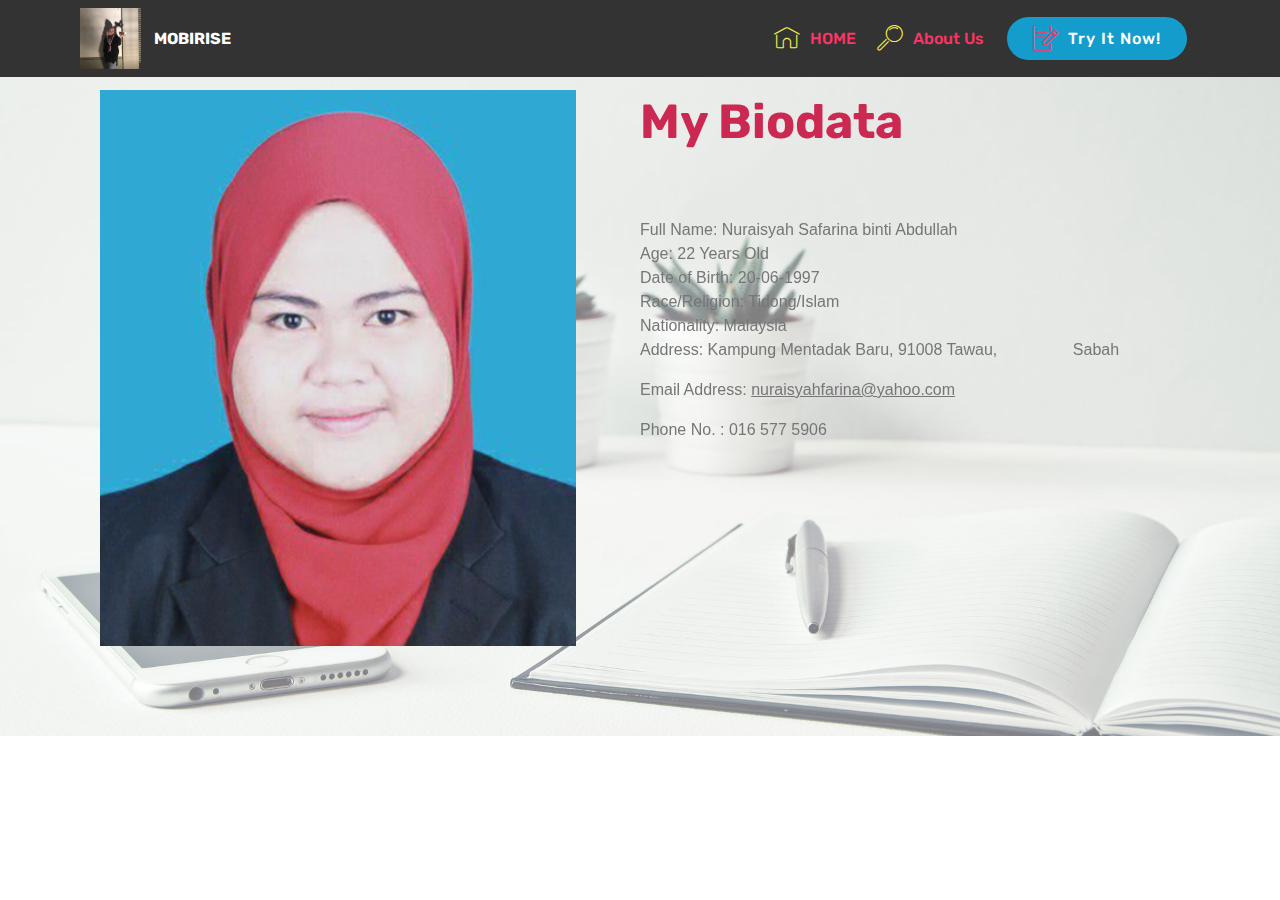
==== commit 44168fa6: "create github pages" ====
--- a/page1.html
+++ b/page1.html
@@ -40,17 +40,27 @@
             <div class="navbar-brand">
                 <span class="navbar-logo">
                     <a href="https://mobirise.com">
-                         <img src="assets/images/60057658-1496785710458578-5371631939734208512-n-122x122.jpg" alt="Mobirise" title="" style="height: 3.8rem;">
+                         <img src="assets/images/60057658-1496785710458578-5371631939734208512-n-96x96.jpg" alt="Mobirise" title="" style="height: 3.8rem;">
                     </a>
                 </span>
-                <span class="navbar-caption-wrap"><a class="navbar-caption text-white display-4" href="https://mobirise.com">MY AMAZING RESUME</a></span>
+                <span class="navbar-caption-wrap">
+                    <a class="navbar-caption text-white display-4" href="https://mobirise.com">
+                        MOBIRISE
+                    </a>
+                </span>
             </div>
         </div>
         <div class="collapse navbar-collapse" id="navbarSupportedContent">
             <ul class="navbar-nav nav-dropdown" data-app-modern-menu="true"><li class="nav-item">
-                    <a class="nav-link link text-secondary display-4" href="index.html"><span class="mbri-home mbr-iconfont mbr-iconfont-btn" style="color: rgb(247, 237, 74);"></span>
+                    <a class="nav-link link text-secondary display-4" href="https://mobirise.com"><span class="mbri-home mbr-iconfont mbr-iconfont-btn" style="color: rgb(247, 237, 74);"></span>
                         
                         HOME</a>
+                </li>
+                <li class="nav-item">
+                    <a class="nav-link link text-secondary display-4" href="https://mobirise.com"><span class="mbri-search mbr-iconfont mbr-iconfont-btn" style="color: rgb(247, 237, 74);"></span>
+                        
+                        About Us
+                    </a>
                 </li></ul>
             <div class="navbar-buttons mbr-section-btn"><a class="btn btn-sm btn-primary display-4" href="https://mobirise.com"><span class="mbri-edit mbr-iconfont mbr-iconfont-btn" style="color: rgb(255, 51, 102);"></span>
                     
@@ -60,7 +70,7 @@
     </nav>
 </section>
 
-<section class="engine"><a href="https://mobirise.info">Mobirise</a></section><section class="features11 cid-rr80zICPp3 mbr-parallax-background" id="features11-a">
+<section class="engine"><a href="https://mobirise.info/l">free website templates</a></section><section class="features11 cid-rr80zICPp3 mbr-parallax-background" id="features11-a">
 
     
 
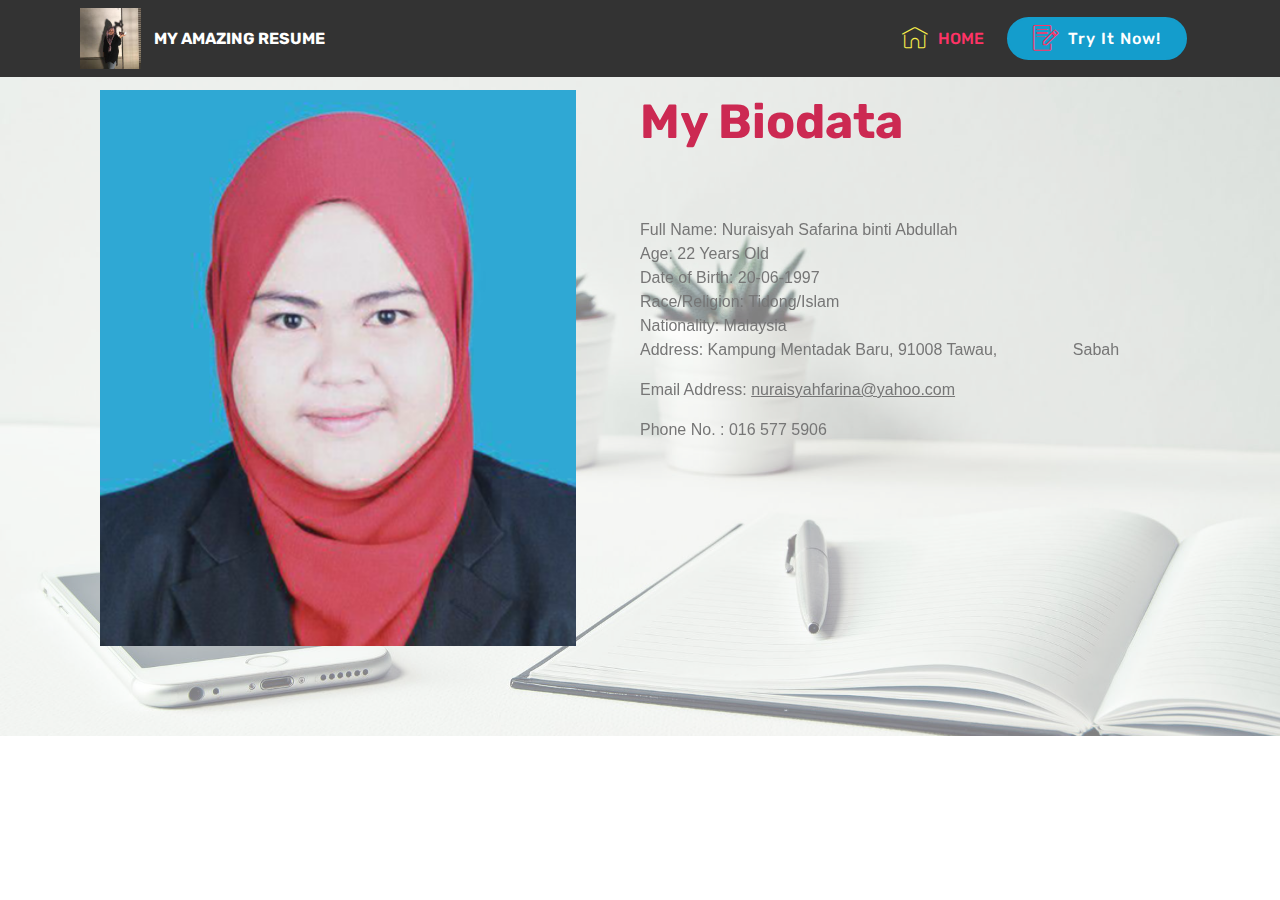
==== commit ae48cbdb: "create github pages" ====
--- a/page1.html
+++ b/page1.html
@@ -40,27 +40,17 @@
             <div class="navbar-brand">
                 <span class="navbar-logo">
                     <a href="https://mobirise.com">
-                         <img src="assets/images/60057658-1496785710458578-5371631939734208512-n-96x96.jpg" alt="Mobirise" title="" style="height: 3.8rem;">
+                         <img src="assets/images/60057658-1496785710458578-5371631939734208512-n-122x122.jpg" alt="Mobirise" title="" style="height: 3.8rem;">
                     </a>
                 </span>
-                <span class="navbar-caption-wrap">
-                    <a class="navbar-caption text-white display-4" href="https://mobirise.com">
-                        MOBIRISE
-                    </a>
-                </span>
+                <span class="navbar-caption-wrap"><a class="navbar-caption text-white display-4" href="https://mobirise.com">MY AMAZING RESUME</a></span>
             </div>
         </div>
         <div class="collapse navbar-collapse" id="navbarSupportedContent">
             <ul class="navbar-nav nav-dropdown" data-app-modern-menu="true"><li class="nav-item">
-                    <a class="nav-link link text-secondary display-4" href="https://mobirise.com"><span class="mbri-home mbr-iconfont mbr-iconfont-btn" style="color: rgb(247, 237, 74);"></span>
+                    <a class="nav-link link text-secondary display-4" href="index.html"><span class="mbri-home mbr-iconfont mbr-iconfont-btn" style="color: rgb(247, 237, 74);"></span>
                         
                         HOME</a>
-                </li>
-                <li class="nav-item">
-                    <a class="nav-link link text-secondary display-4" href="https://mobirise.com"><span class="mbri-search mbr-iconfont mbr-iconfont-btn" style="color: rgb(247, 237, 74);"></span>
-                        
-                        About Us
-                    </a>
                 </li></ul>
             <div class="navbar-buttons mbr-section-btn"><a class="btn btn-sm btn-primary display-4" href="https://mobirise.com"><span class="mbri-edit mbr-iconfont mbr-iconfont-btn" style="color: rgb(255, 51, 102);"></span>
                     
@@ -70,7 +60,7 @@
     </nav>
 </section>
 
-<section class="engine"><a href="https://mobirise.info/l">free website templates</a></section><section class="features11 cid-rr80zICPp3 mbr-parallax-background" id="features11-a">
+<section class="engine"><a href="https://mobirise.info/e">how to make a website for free</a></section><section class="features11 cid-rr80zICPp3 mbr-parallax-background" id="features11-a">
 
     
 
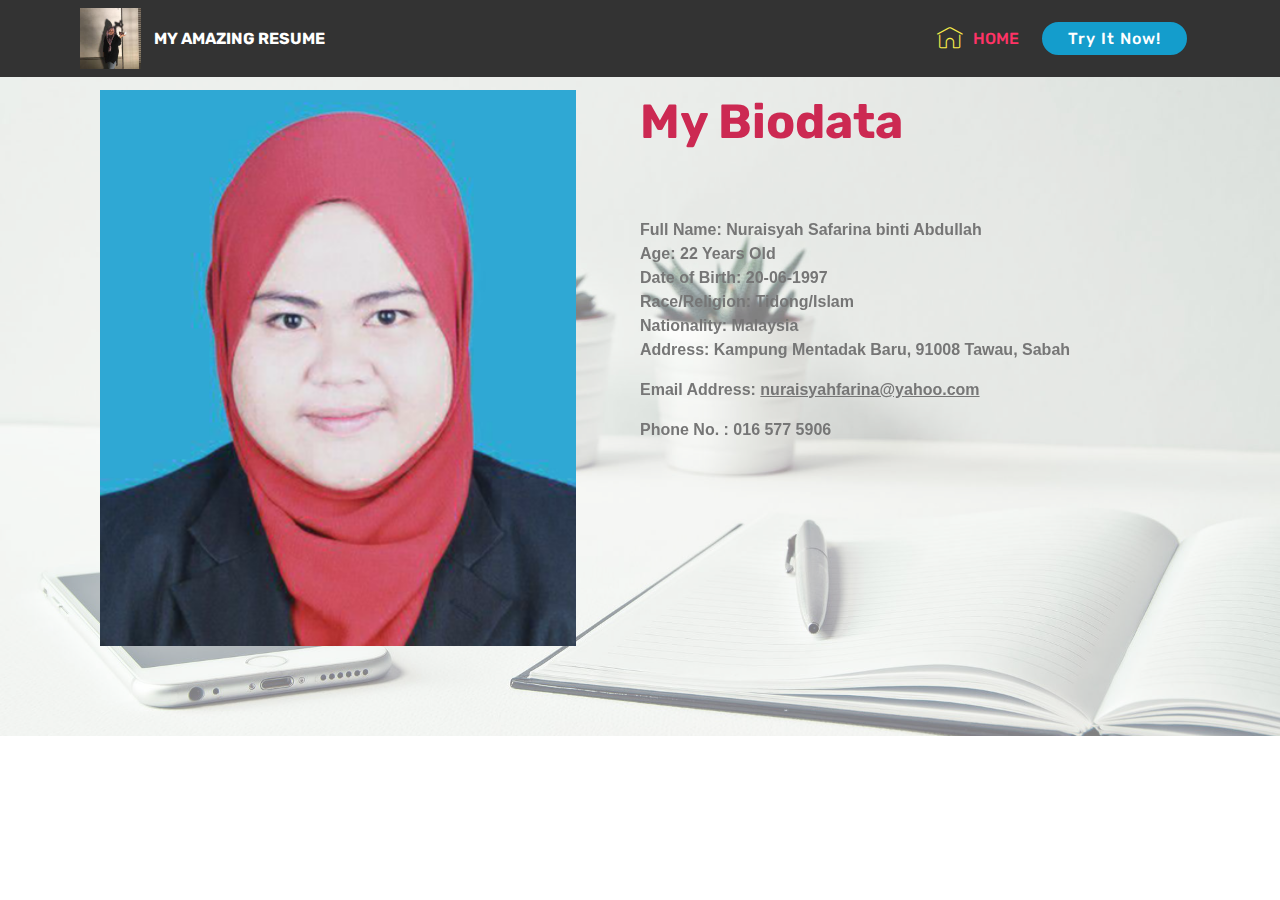
==== commit 90c64d29: "create github pages" ====
--- a/page1.html
+++ b/page1.html
@@ -39,7 +39,7 @@
         <div class="menu-logo">
             <div class="navbar-brand">
                 <span class="navbar-logo">
-                    <a href="https://mobirise.com">
+                    <a href="index.html">
                          <img src="assets/images/60057658-1496785710458578-5371631939734208512-n-122x122.jpg" alt="Mobirise" title="" style="height: 3.8rem;">
                     </a>
                 </span>
@@ -52,7 +52,7 @@
                         
                         HOME</a>
                 </li></ul>
-            <div class="navbar-buttons mbr-section-btn"><a class="btn btn-sm btn-primary display-4" href="https://mobirise.com"><span class="mbri-edit mbr-iconfont mbr-iconfont-btn" style="color: rgb(255, 51, 102);"></span>
+            <div class="navbar-buttons mbr-section-btn"><a class="btn btn-sm btn-primary display-4" href="https://mobirise.com">
                     
                     Try It Now!
                 </a></div>
@@ -60,7 +60,7 @@
     </nav>
 </section>
 
-<section class="engine"><a href="https://mobirise.info/e">how to make a website for free</a></section><section class="features11 cid-rr80zICPp3 mbr-parallax-background" id="features11-a">
+<section class="engine"><a href="https://mobirise.info/k">how to develop free website</a></section><section class="features11 cid-rr80zICPp3 mbr-parallax-background" id="features11-a">
 
     
 
@@ -77,9 +77,9 @@
                     <h2 class="mbr-title pt-2 mbr-fonts-style display-2"><strong>
                         My Biodata</strong></h2>
                     <div class="mbr-section-text">
-                        <p class="mbr-text mb-5 pt-3 mbr-light mbr-fonts-style display-5"></p><p>
+                        <p class="mbr-text mb-5 pt-3 mbr-light mbr-fonts-style display-5"></p><p><strong>
                         Full Name: Nuraisyah Safarina binti Abdullah<br>Age: 22 Years Old<br>Date of Birth: 20-06-1997<br>Race/Religion: Tidong/Islam<br>Nationality: Malaysia<br>Address: Kampung Mentadak Baru,
-91008 Tawau, &nbsp;&nbsp;&nbsp;&nbsp;&nbsp;&nbsp;&nbsp;&nbsp;&nbsp;&nbsp;&nbsp;&nbsp;&nbsp;&nbsp;&nbsp;&nbsp;Sabah</p><p>Email Address: <u>nuraisyahfarina@yahoo.com</u></p><p>Phone No. : 016 577 5906</p><br><p><br><br></p><p></p>
+91008 Tawau, Sabah</strong></p><p><strong>Email Address: <u>nuraisyahfarina@yahoo.com</u></strong></p><p><strong>Phone No. : 016 577 5906</strong></p><br><p><br><br></p><p></p>
                     </div>
 
                     
--- a/assets/mobirise/css/mbr-additional.css
+++ b/assets/mobirise/css/mbr-additional.css
@@ -1620,6 +1620,10 @@
 .cid-qTkzRZLJNu .collapsed .navbar-collapse.show .navbar-nav .nav-item {
   clear: both;
 }
+.cid-qTkzRZLJNu .collapsed .navbar-collapse.collapsing .navbar-nav .nav-item:last-child,
+.cid-qTkzRZLJNu .collapsed .navbar-collapse.show .navbar-nav .nav-item:last-child {
+  margin-bottom: 1rem;
+}
 .cid-qTkzRZLJNu .collapsed .navbar-collapse.collapsing .navbar-buttons,
 .cid-qTkzRZLJNu .collapsed .navbar-collapse.show .navbar-buttons {
   text-align: center;
@@ -1714,6 +1718,10 @@
   .cid-qTkzRZLJNu .navbar-collapse.show .navbar-nav .nav-item {
     clear: both;
   }
+  .cid-qTkzRZLJNu .navbar-collapse.collapsing .navbar-nav .nav-item:last-child,
+  .cid-qTkzRZLJNu .navbar-collapse.show .navbar-nav .nav-item:last-child {
+    margin-bottom: 1rem;
+  }
   .cid-qTkzRZLJNu .navbar-collapse.collapsing .navbar-buttons,
   .cid-qTkzRZLJNu .navbar-collapse.show .navbar-buttons {
     text-align: center;
@@ -2031,6 +2039,10 @@
 .cid-qTkzRZLJNu .collapsed .navbar-collapse.show .navbar-nav .nav-item {
   clear: both;
 }
+.cid-qTkzRZLJNu .collapsed .navbar-collapse.collapsing .navbar-nav .nav-item:last-child,
+.cid-qTkzRZLJNu .collapsed .navbar-collapse.show .navbar-nav .nav-item:last-child {
+  margin-bottom: 1rem;
+}
 .cid-qTkzRZLJNu .collapsed .navbar-collapse.collapsing .navbar-buttons,
 .cid-qTkzRZLJNu .collapsed .navbar-collapse.show .navbar-buttons {
   text-align: center;
@@ -2125,6 +2137,10 @@
   .cid-qTkzRZLJNu .navbar-collapse.show .navbar-nav .nav-item {
     clear: both;
   }
+  .cid-qTkzRZLJNu .navbar-collapse.collapsing .navbar-nav .nav-item:last-child,
+  .cid-qTkzRZLJNu .navbar-collapse.show .navbar-nav .nav-item:last-child {
+    margin-bottom: 1rem;
+  }
   .cid-qTkzRZLJNu .navbar-collapse.collapsing .navbar-buttons,
   .cid-qTkzRZLJNu .navbar-collapse.show .navbar-buttons {
     text-align: center;
@@ -2480,6 +2496,10 @@
 .cid-qTkzRZLJNu .collapsed .navbar-collapse.show .navbar-nav .nav-item {
   clear: both;
 }
+.cid-qTkzRZLJNu .collapsed .navbar-collapse.collapsing .navbar-nav .nav-item:last-child,
+.cid-qTkzRZLJNu .collapsed .navbar-collapse.show .navbar-nav .nav-item:last-child {
+  margin-bottom: 1rem;
+}
 .cid-qTkzRZLJNu .collapsed .navbar-collapse.collapsing .navbar-buttons,
 .cid-qTkzRZLJNu .collapsed .navbar-collapse.show .navbar-buttons {
   text-align: center;
@@ -2574,6 +2594,10 @@
   .cid-qTkzRZLJNu .navbar-collapse.show .navbar-nav .nav-item {
     clear: both;
   }
+  .cid-qTkzRZLJNu .navbar-collapse.collapsing .navbar-nav .nav-item:last-child,
+  .cid-qTkzRZLJNu .navbar-collapse.show .navbar-nav .nav-item:last-child {
+    margin-bottom: 1rem;
+  }
   .cid-qTkzRZLJNu .navbar-collapse.collapsing .navbar-buttons,
   .cid-qTkzRZLJNu .navbar-collapse.show .navbar-buttons {
     text-align: center;
@@ -2928,6 +2952,10 @@
 .cid-qTkzRZLJNu .collapsed .navbar-collapse.show .navbar-nav .nav-item {
   clear: both;
 }
+.cid-qTkzRZLJNu .collapsed .navbar-collapse.collapsing .navbar-nav .nav-item:last-child,
+.cid-qTkzRZLJNu .collapsed .navbar-collapse.show .navbar-nav .nav-item:last-child {
+  margin-bottom: 1rem;
+}
 .cid-qTkzRZLJNu .collapsed .navbar-collapse.collapsing .navbar-buttons,
 .cid-qTkzRZLJNu .collapsed .navbar-collapse.show .navbar-buttons {
   text-align: center;
@@ -3022,6 +3050,10 @@
   .cid-qTkzRZLJNu .navbar-collapse.show .navbar-nav .nav-item {
     clear: both;
   }
+  .cid-qTkzRZLJNu .navbar-collapse.collapsing .navbar-nav .nav-item:last-child,
+  .cid-qTkzRZLJNu .navbar-collapse.show .navbar-nav .nav-item:last-child {
+    margin-bottom: 1rem;
+  }
   .cid-qTkzRZLJNu .navbar-collapse.collapsing .navbar-buttons,
   .cid-qTkzRZLJNu .navbar-collapse.show .navbar-buttons {
     text-align: center;
@@ -3377,6 +3409,10 @@
 .cid-qTkzRZLJNu .collapsed .navbar-collapse.show .navbar-nav .nav-item {
   clear: both;
 }
+.cid-qTkzRZLJNu .collapsed .navbar-collapse.collapsing .navbar-nav .nav-item:last-child,
+.cid-qTkzRZLJNu .collapsed .navbar-collapse.show .navbar-nav .nav-item:last-child {
+  margin-bottom: 1rem;
+}
 .cid-qTkzRZLJNu .collapsed .navbar-collapse.collapsing .navbar-buttons,
 .cid-qTkzRZLJNu .collapsed .navbar-collapse.show .navbar-buttons {
   text-align: center;
@@ -3471,6 +3507,10 @@
   .cid-qTkzRZLJNu .navbar-collapse.show .navbar-nav .nav-item {
     clear: both;
   }
+  .cid-qTkzRZLJNu .navbar-collapse.collapsing .navbar-nav .nav-item:last-child,
+  .cid-qTkzRZLJNu .navbar-collapse.show .navbar-nav .nav-item:last-child {
+    margin-bottom: 1rem;
+  }
   .cid-qTkzRZLJNu .navbar-collapse.collapsing .navbar-buttons,
   .cid-qTkzRZLJNu .navbar-collapse.show .navbar-buttons {
     text-align: center;
